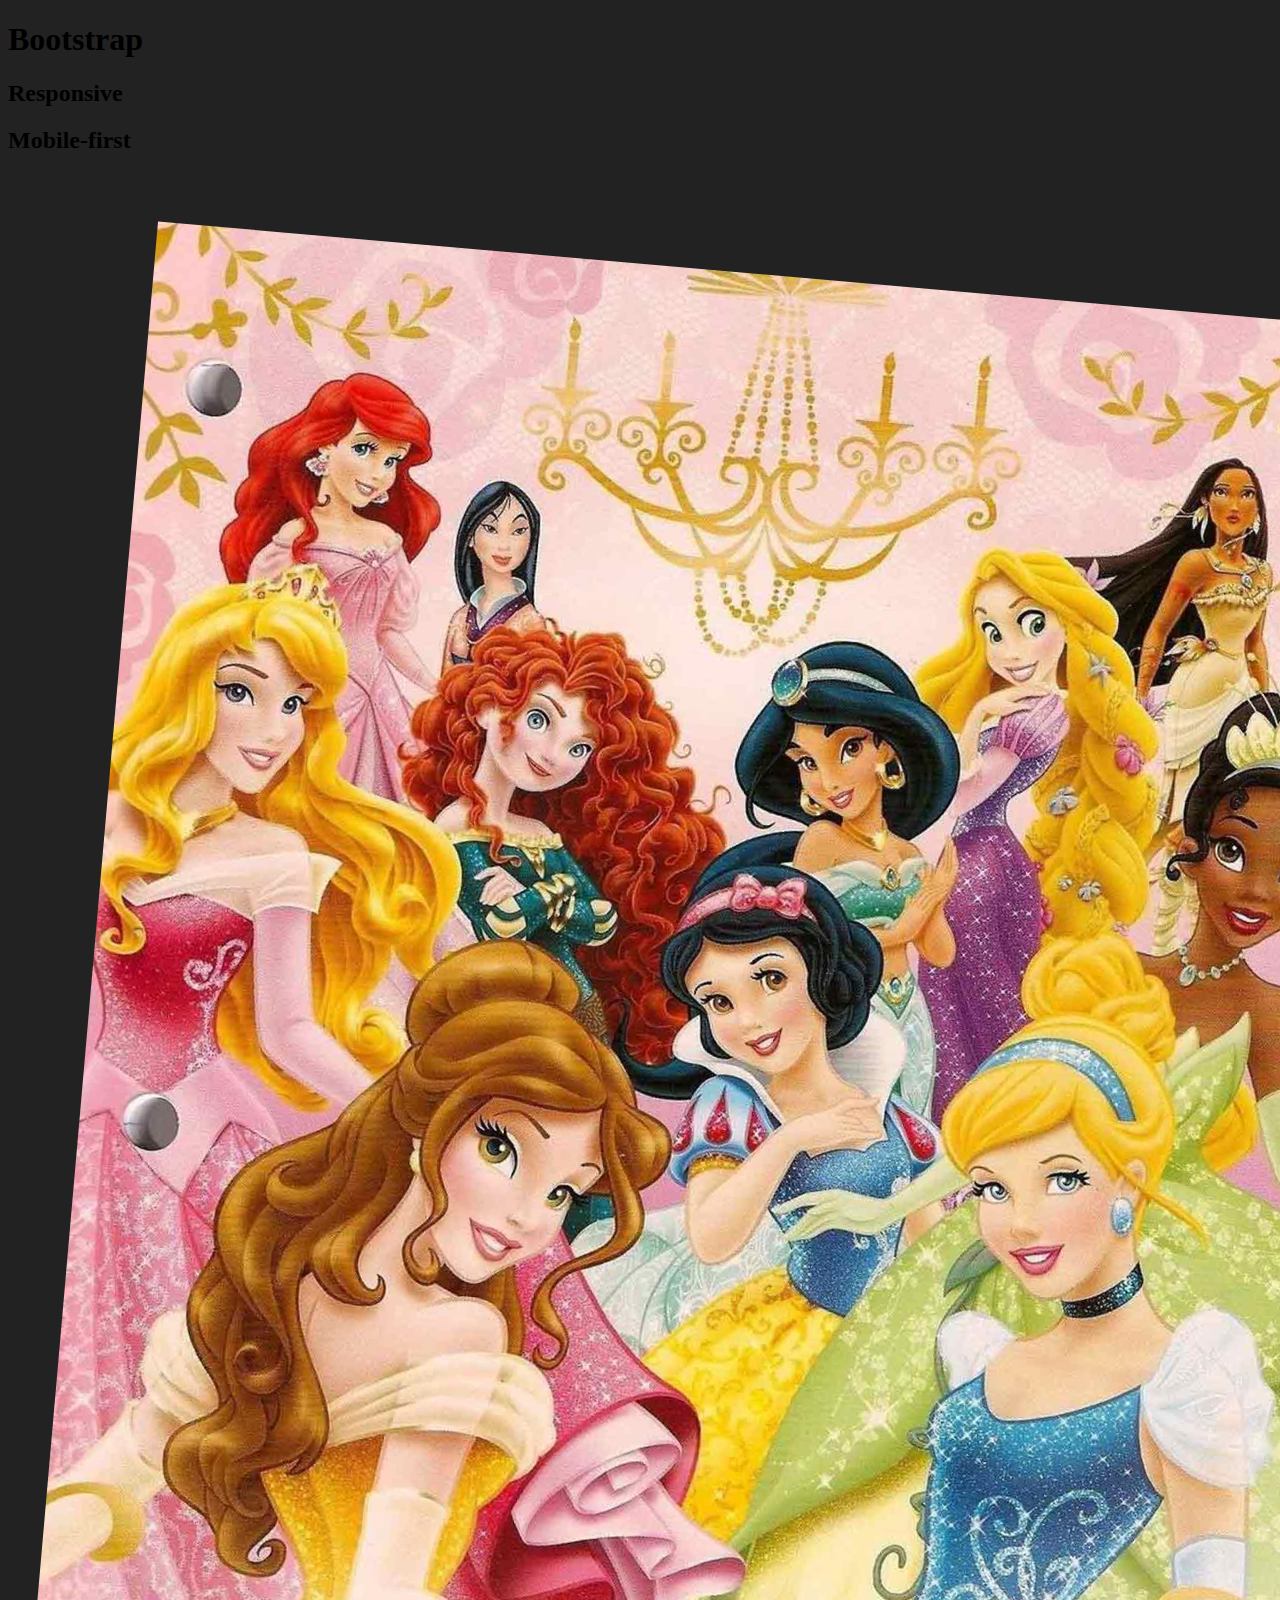
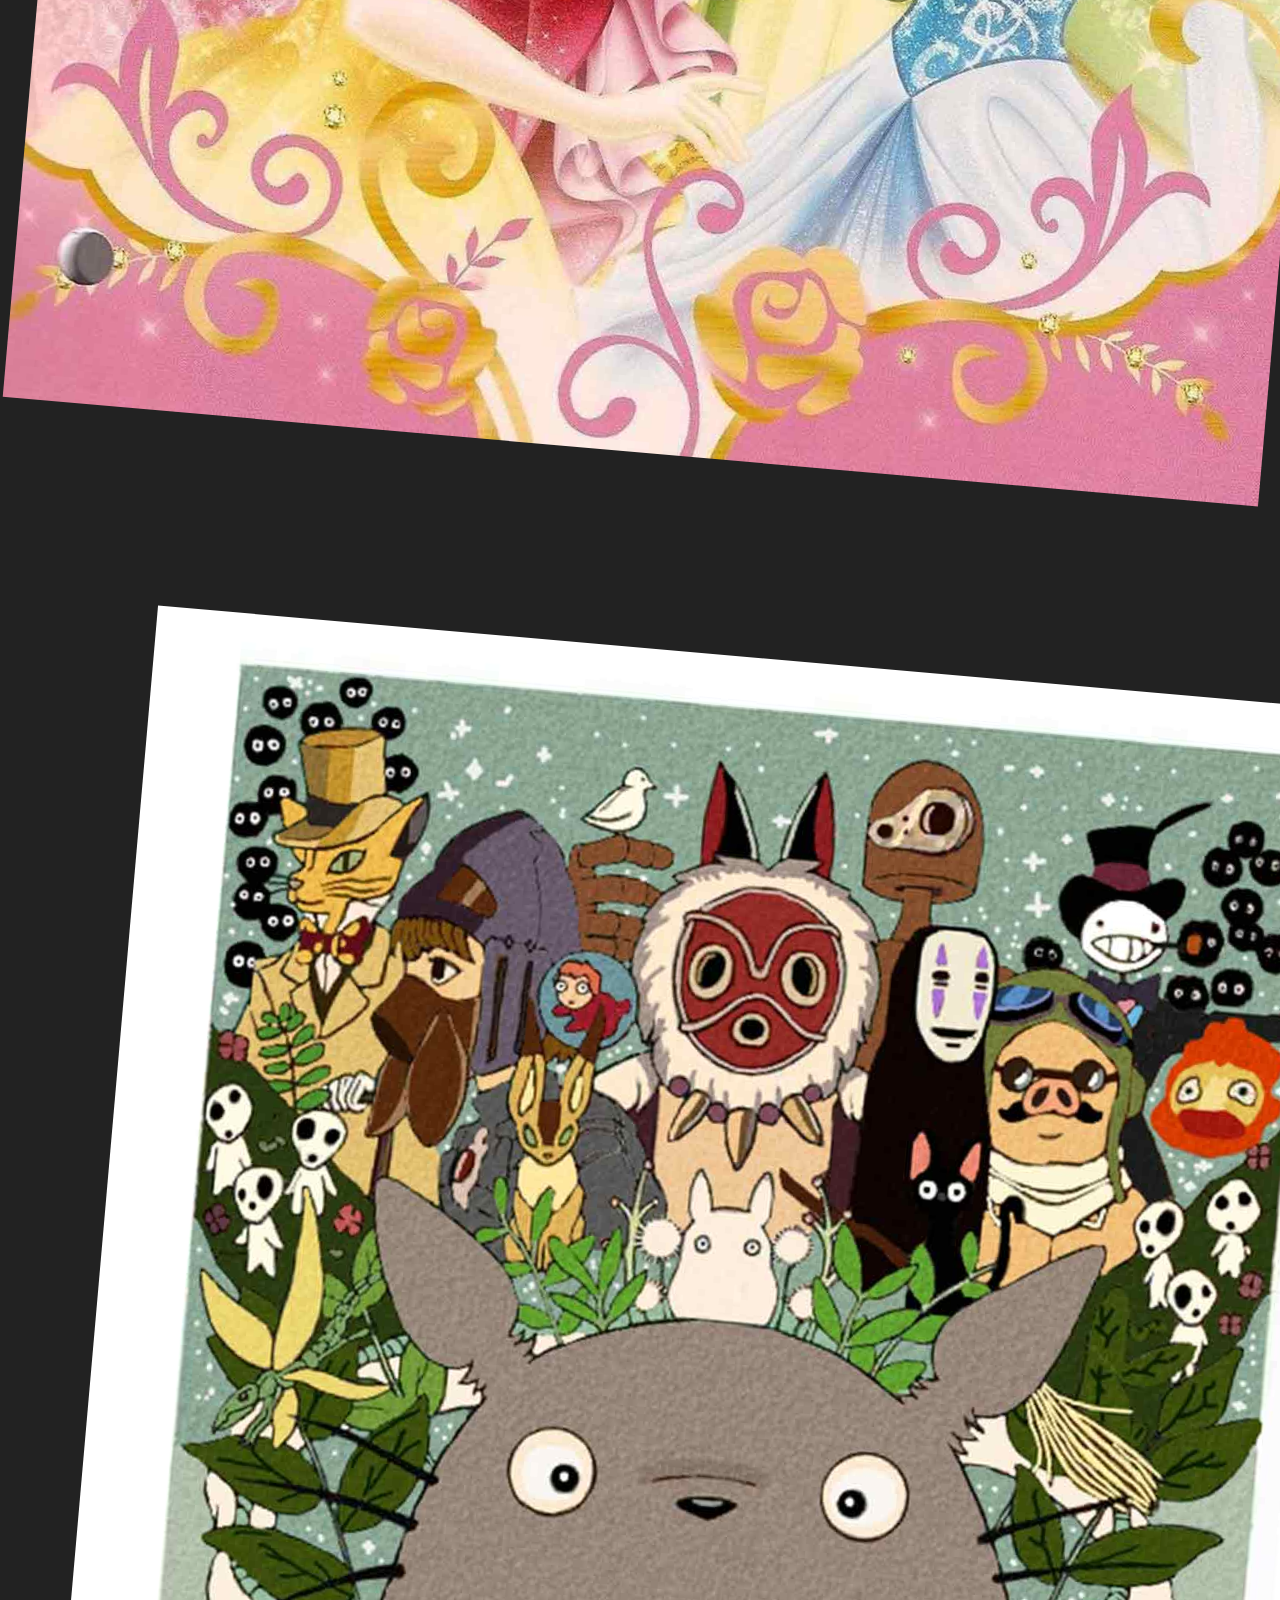
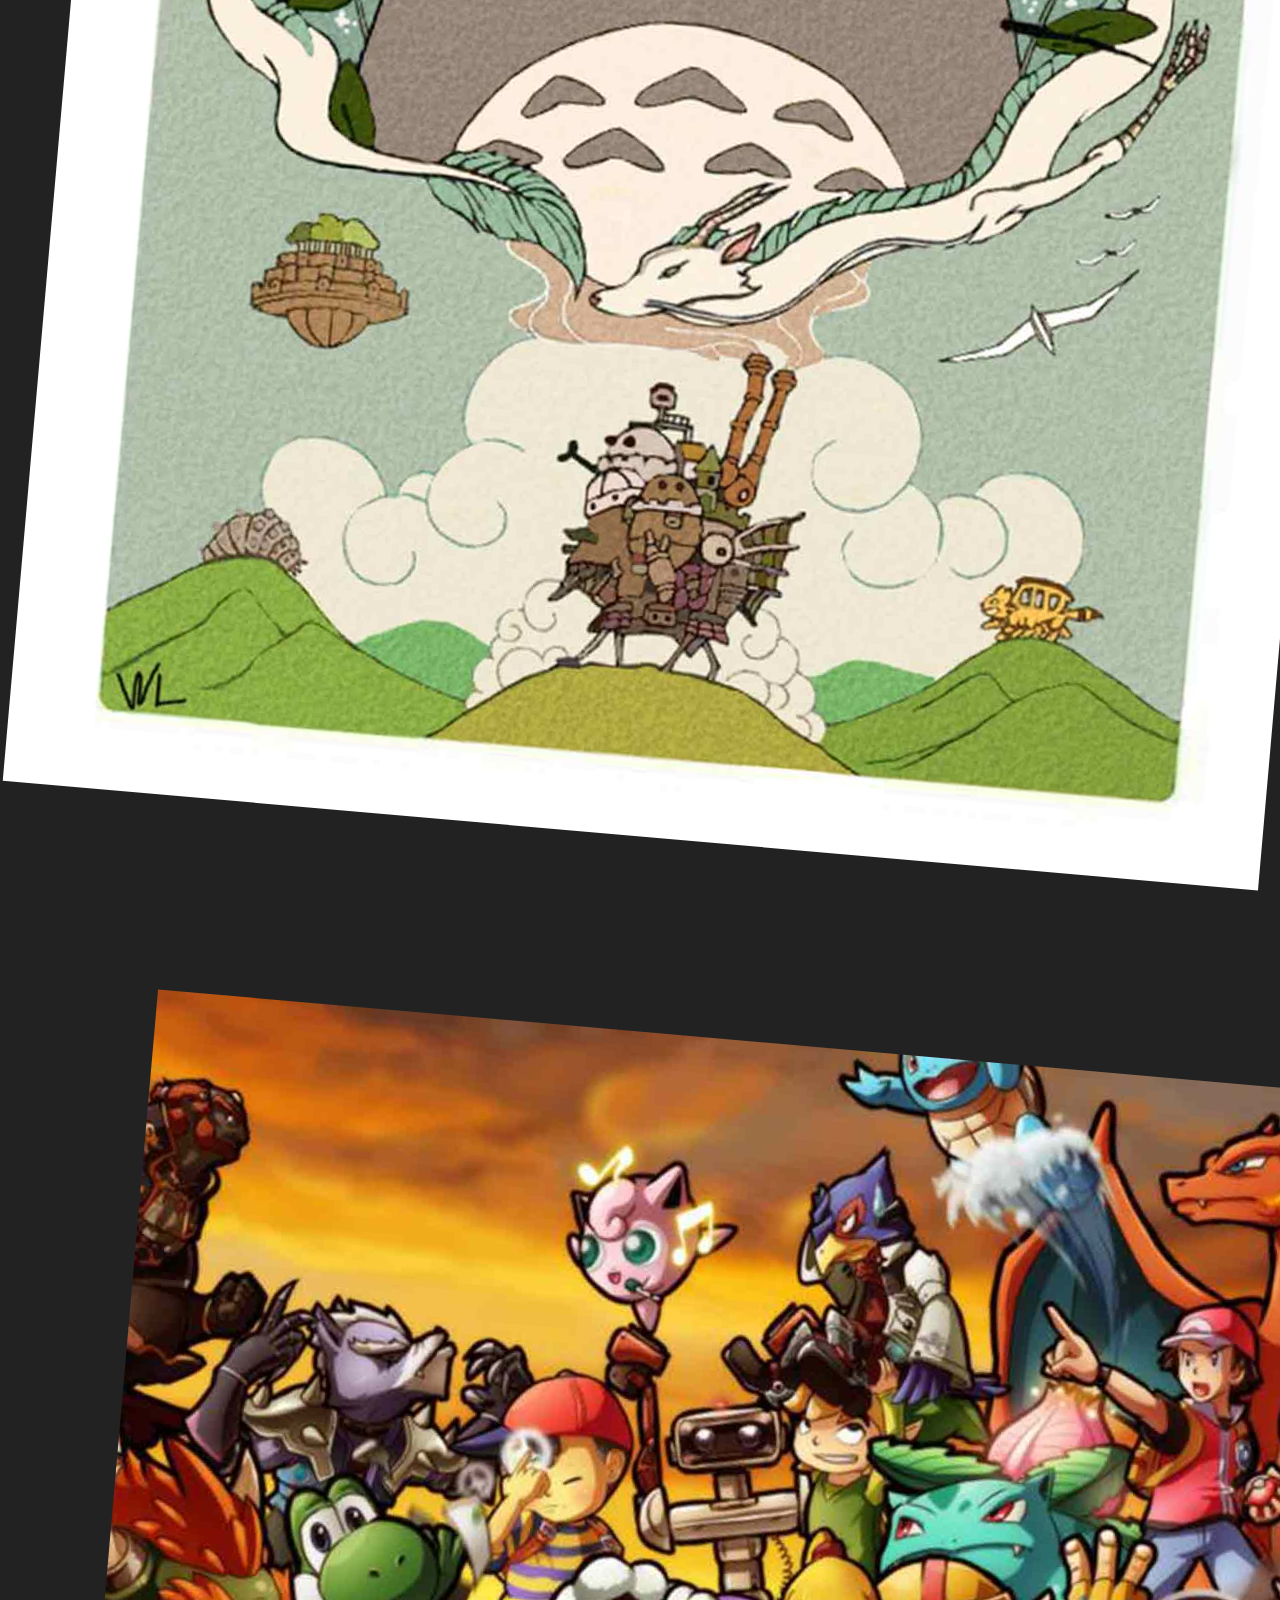
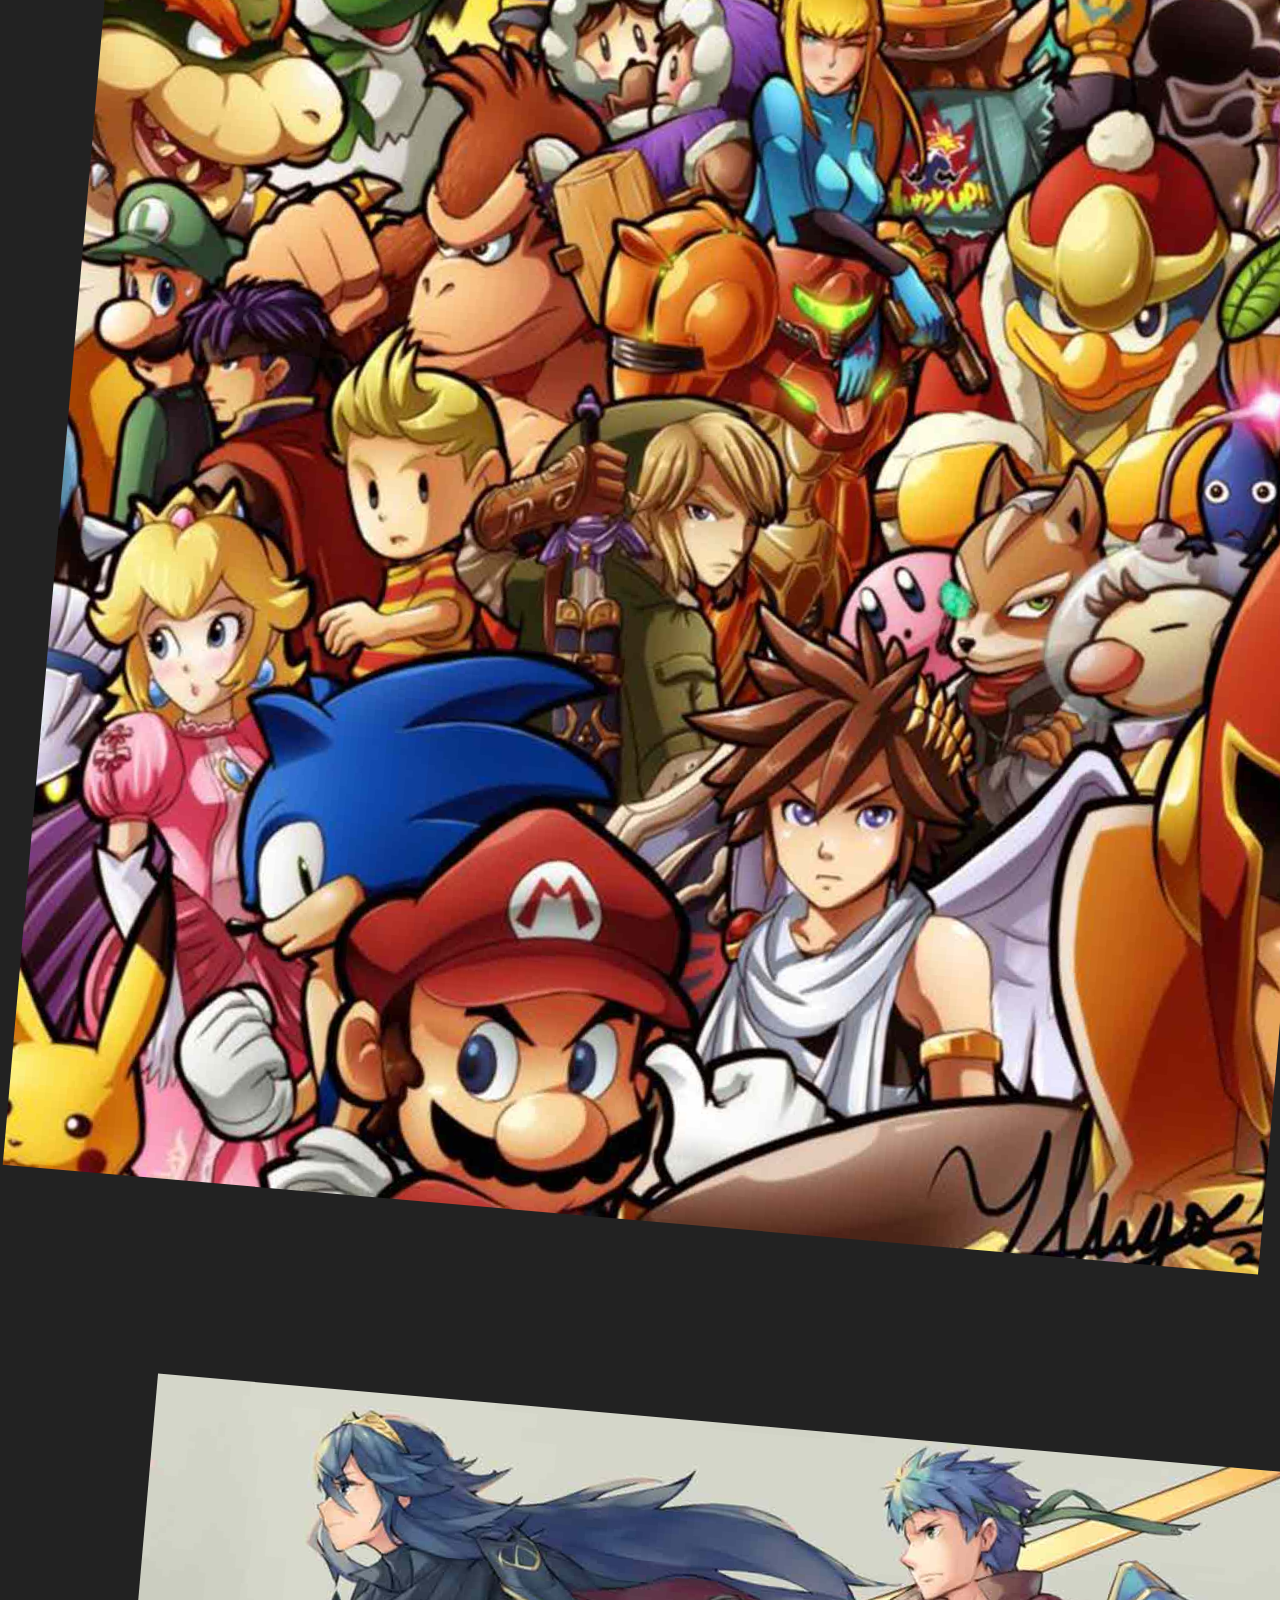
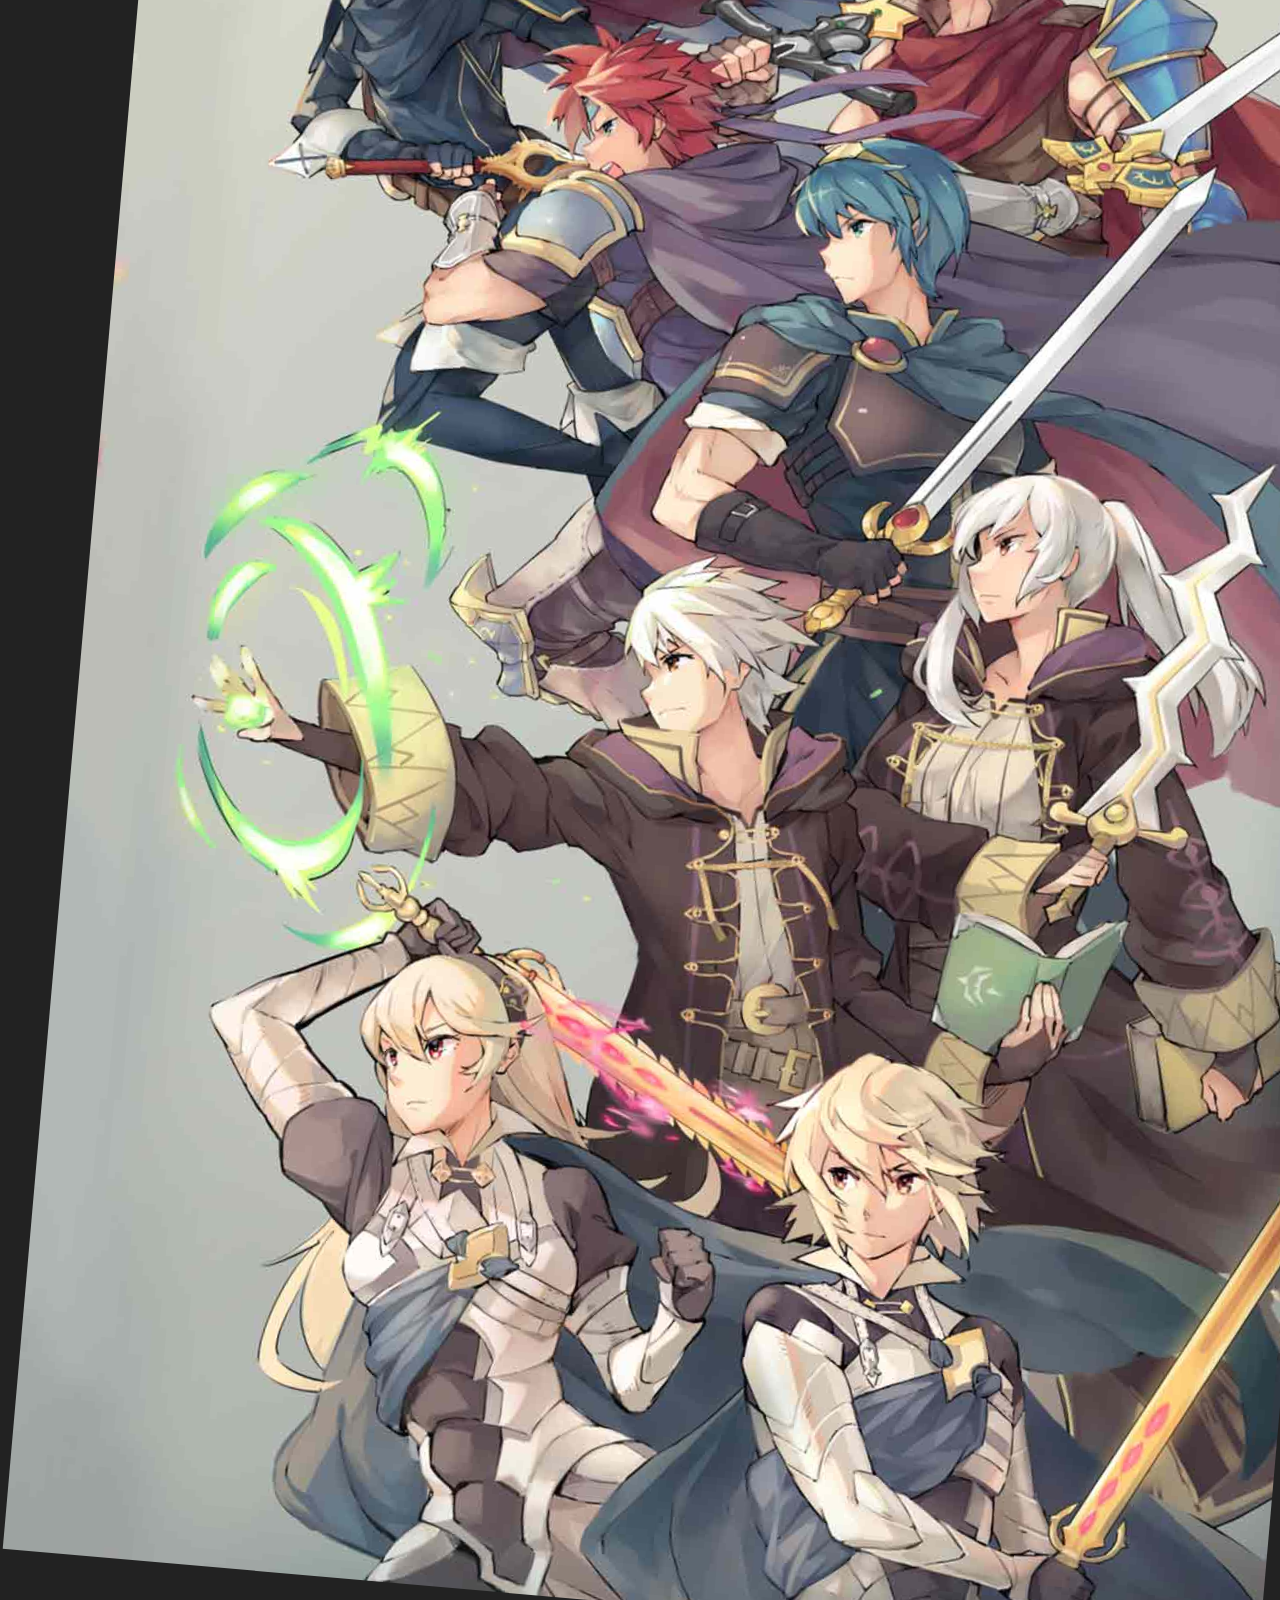
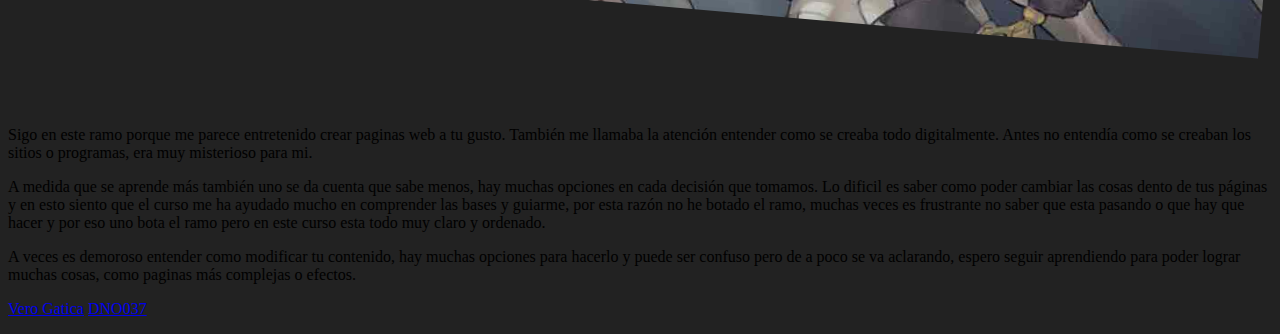
==== index.html @ 40e2e472 "Add files via upload" ====
<!DOCTYPE html>
<html lang="es">
    <head>
        <meta charset="utf-8" />
        <meta name="viewport" content="width=device-width, initial-scale=1" />
        <meta name="description" content="Diseño y nuevos medios, segunda versión remota">
        <link href="https://cdn.jsdelivr.net/npm/bootstrap@5.0.0-beta1/dist/css/bootstrap.min.css" rel="stylesheet" integrity="sha384-giJF6kkoqNQ00vy+HMDP7azOuL0xtbfIcaT9wjKHr8RbDVddVHyTfAAsrekwKmP1" crossorigin="anonymous" />
        <link href="style.css" rel="stylesheet" />
        <title>DNO037vR2 &#127959;</title>
    </head>
    <body>
        <header class="container-fluid">
            <div class="row">
                <div class="col text-center"><h1 class="fs-4 pt-4 text-white">Bootstrap</h1></div>
                <div class="col text-center"><h2 class="fs-5 pt-4 text-white-50">Responsive</h2></div>
                <div class="col text-center"><h2 class="fs-5 pt-4 text-white-50">Mobile-first</h2></div>
            </div>
        </header>
        <aside class="container-fluid">
            <div class="row pt-4 pb-5 mx-5">
                <div class="col-sm-6 col-lg-3 p-4">
                    <a target="_blank" href="https://cannesprlions.com/en/lionsnews/new-uses/" rel="noopener noreferrer">
                        <img src="images/princesas.jpg" class="shadow img-fluid" onmousemove="primeraRevista()" onmouseleave="nada()" />
                    </a>
                </div>
                <div class="col-sm-6 col-lg-3 p-4">
                    <a target="_blank" href="https://vale-herrera.github.io/dno037-clase-10/" rel="noopener noreferrer">
                        <img src="images/studioghibli.jpg" class="shadow img-fluid" onmousemove="segundaRevista()" onmouseleave="nada()" />
                    </a>
                </div>
                <div class="col-sm-6 col-lg-3 p-4">
                    <a target="_blank" href="https://cannesprlions.com/en/lionsnews/human-power/" rel="noopener noreferrer">
                        <img src="images/supersmash.jpg" class="shadow img-fluid" onmousemove="terceraRevista()" onmouseleave="nada()" />
                    </a>
                </div>
                <div class="col-sm-6 col-lg-3 p-4">
                    <a target="_blank" href="https://cannesprlions.com/en/lionsnews/mismatches/" rel="noopener noreferrer">
                        <img src="images/fireemblem.jpg" class="shadow img-fluid" onmousemove="cuartaRevista()" onmouseleave="nada()" />
                    </a>
                </div>
            </div>
        </aside>
        <main class="container-fluid bg-light">
            <div class="container">
                <div class="row">
                    <div class="col-10 col-sm-9 col-md-8 col-lg-7 mx-auto my-5">
                        <p class="lead">Sigo en este ramo porque me parece entretenido crear paginas web a tu gusto. También me llamaba la atención entender como se creaba todo digitalmente. Antes no entendía como se creaban los sitios o programas, era muy misterioso para mi.</p>
                        <p>A medida que se aprende más también uno se da cuenta que sabe menos, hay muchas opciones en cada decisión que tomamos. Lo dificil es saber como poder cambiar las cosas dento de tus páginas y en esto siento que el curso me ha ayudado mucho en comprender las bases y guiarme, por esta razón no he botado el ramo, muchas veces es frustrante no saber que esta pasando o que hay que hacer y por eso uno bota el ramo pero en este curso esta todo muy claro y ordenado. </p>
                        <p>A veces es demoroso entender como modificar tu contenido, hay muchas opciones para hacerlo y puede ser confuso pero de a poco se va aclarando, espero seguir aprendiendo para poder lograr muchas cosas, como paginas más complejas o efectos.</p>
                    </div>
                </div>
            </div>
        </main>
        <footer class="container">
            <div class="row">
                <div class="col-10 col-sm-9 col-md-8 col-lg-7 mx-auto pt-4 pb-2">
                    <p class="text-white small d-flex justify-content-between align-items-center"><a href="https://github.com/Verogatica" class="link-light">Vero Gatica</a> <a href="https://github.com/profesorfaco/dno037-2021" class="link-light">DNO037</a></p>
                </div>
            </div>
        </footer>
        <script src="https://cdn.jsdelivr.net/npm/bootstrap@5.0.0-beta1/dist/js/bootstrap.bundle.min.js" integrity="sha384-ygbV9kiqUc6oa4msXn9868pTtWMgiQaeYH7/t7LECLbyPA2x65Kgf80OJFdroafW" crossorigin="anonymous"></script>
        <script src="script.js"></script>
    </body>
</html>
---- style.css ----
@charset "UTF-8";

* {
    transition: all ease 0.5s;
}
:hover {
    transition: all ease 0.5s;
}
body {
    background: #222;
}
aside img {
    transform: rotate(5deg) scale(0.9);
}
aside img:hover {
    transform: rotate(0) scale(1);
}
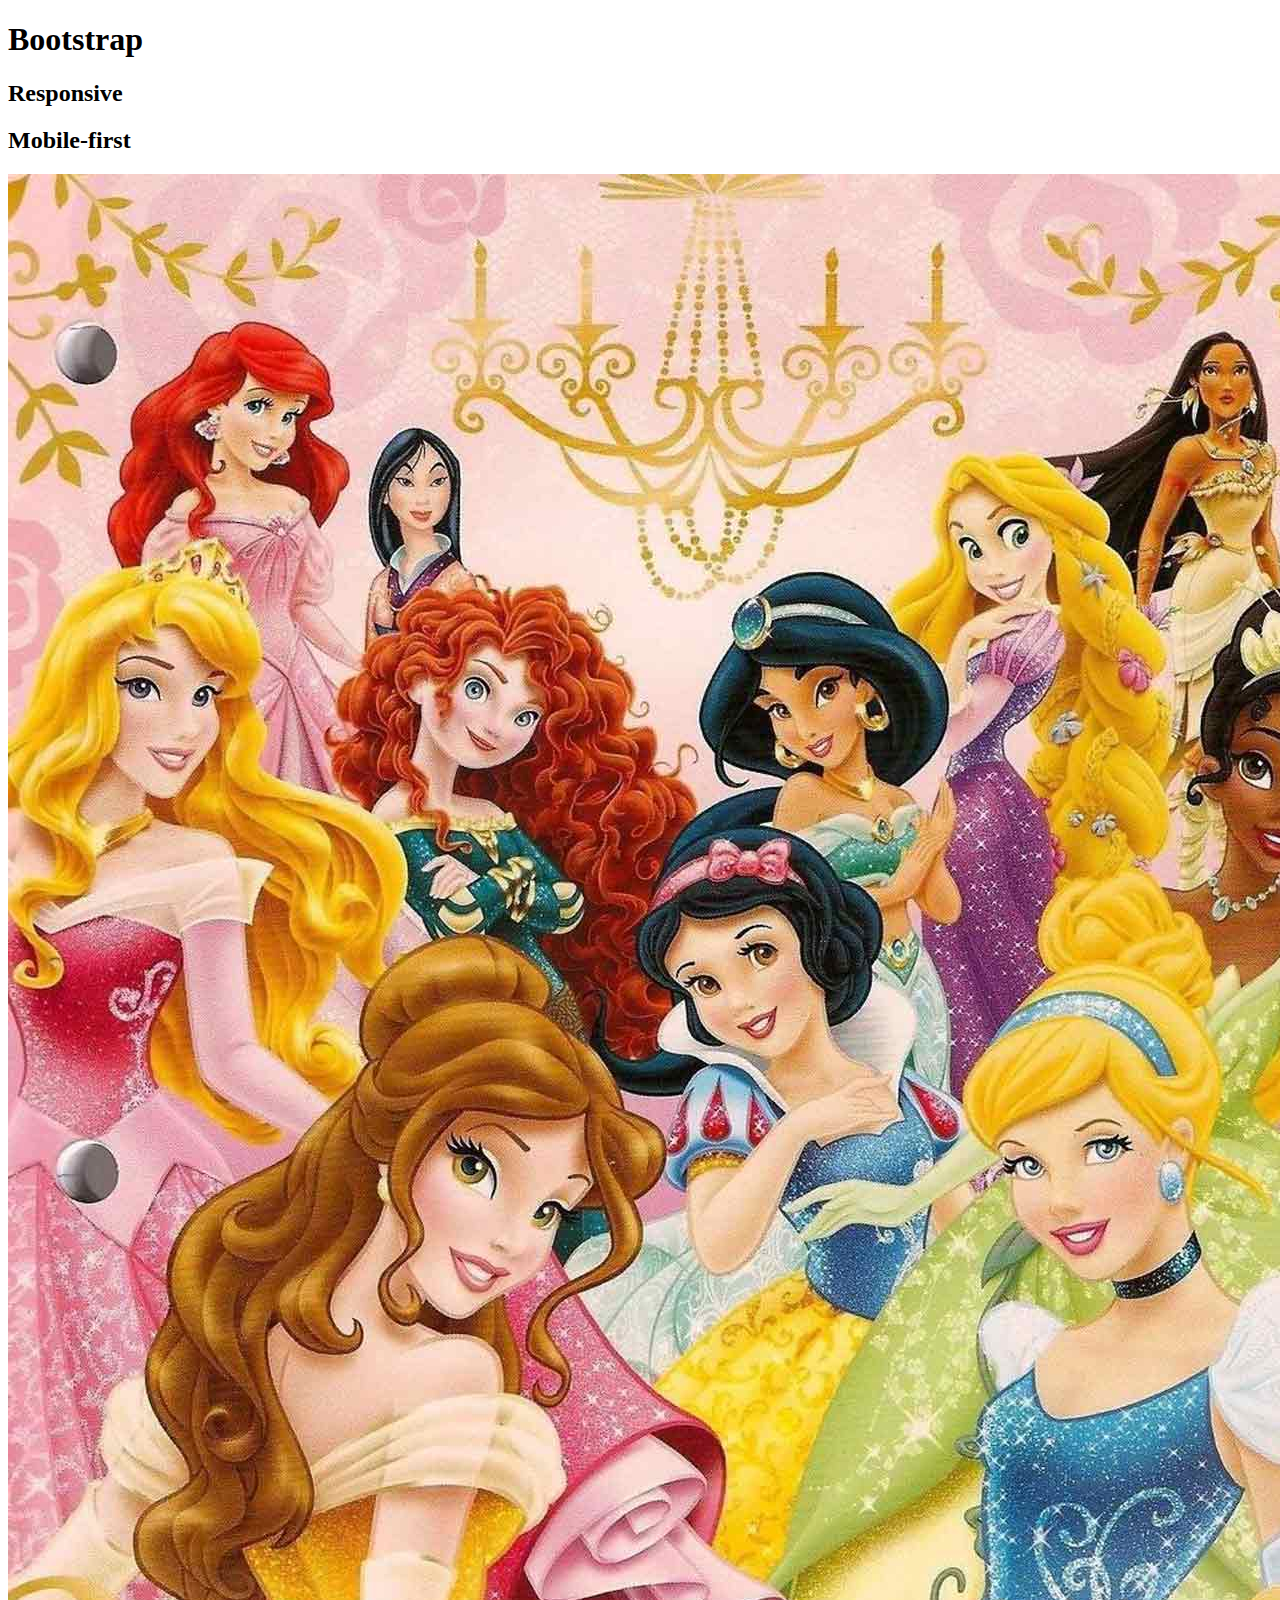
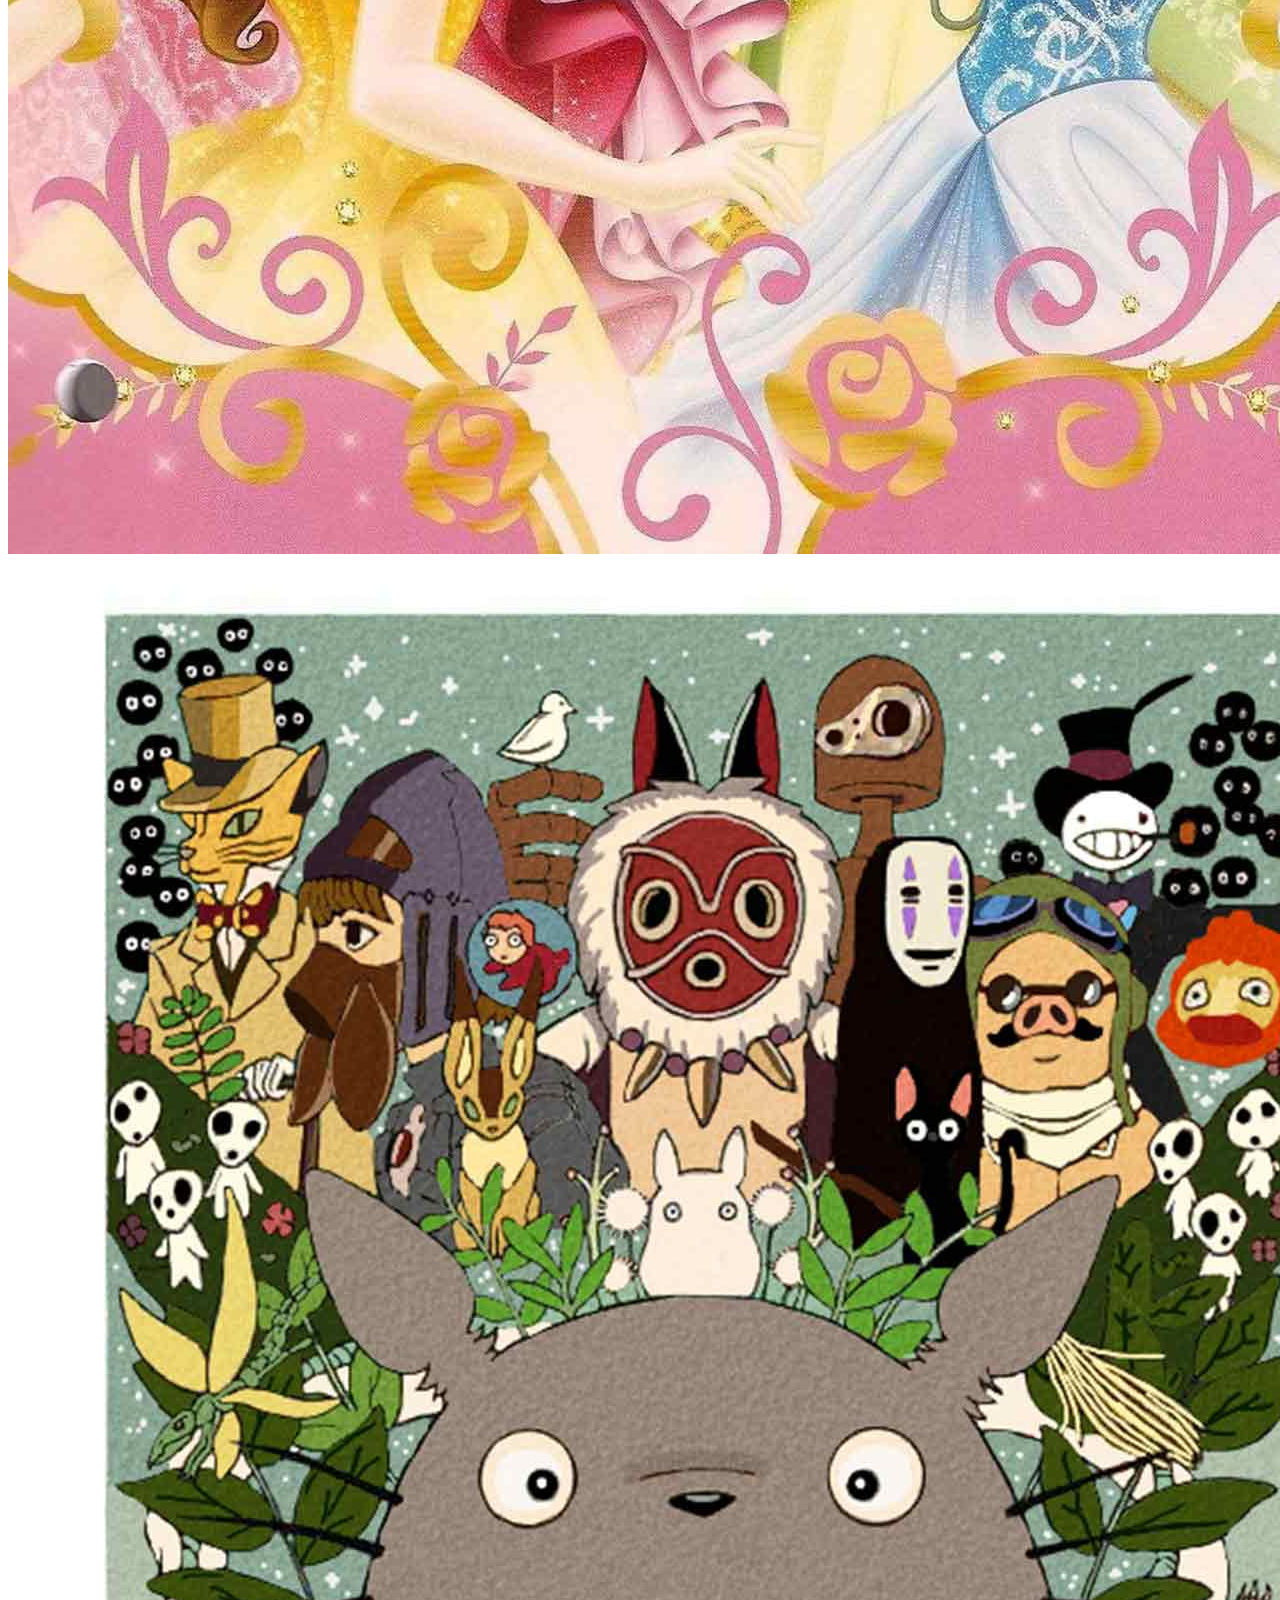
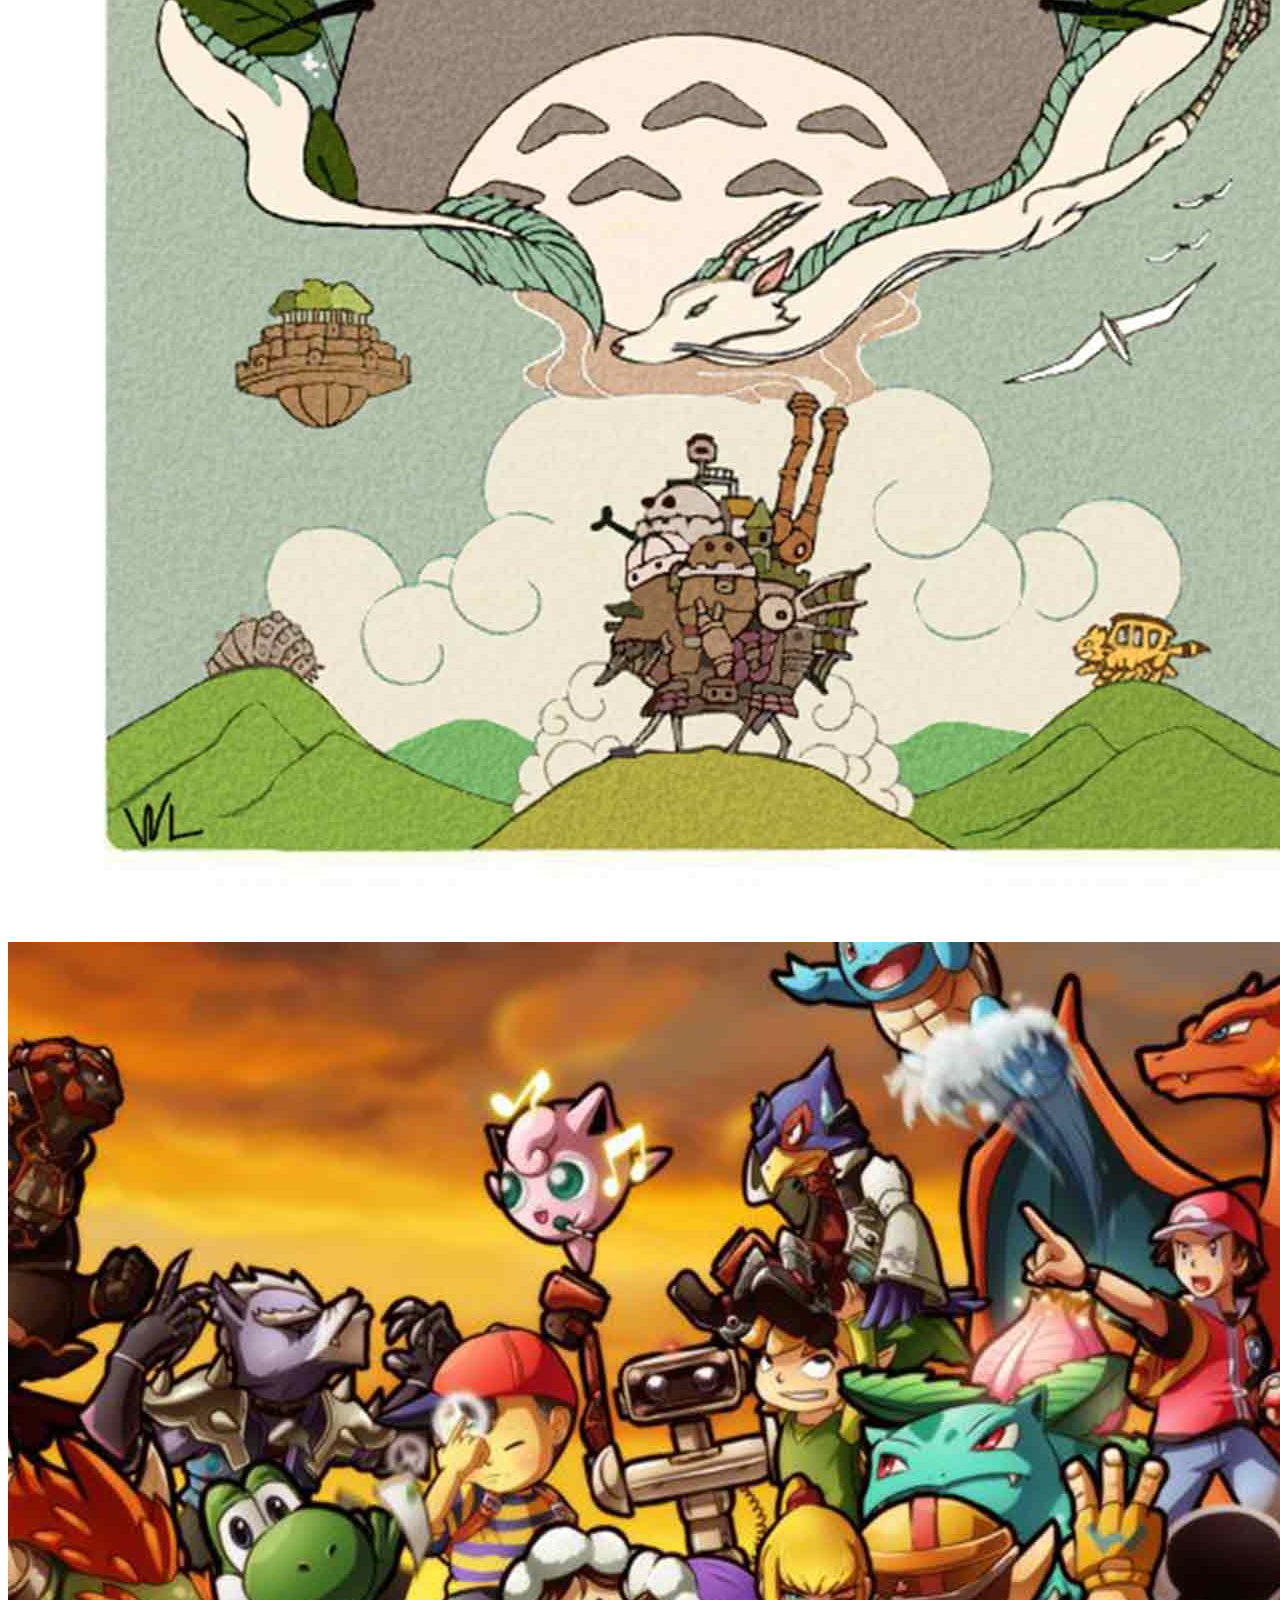
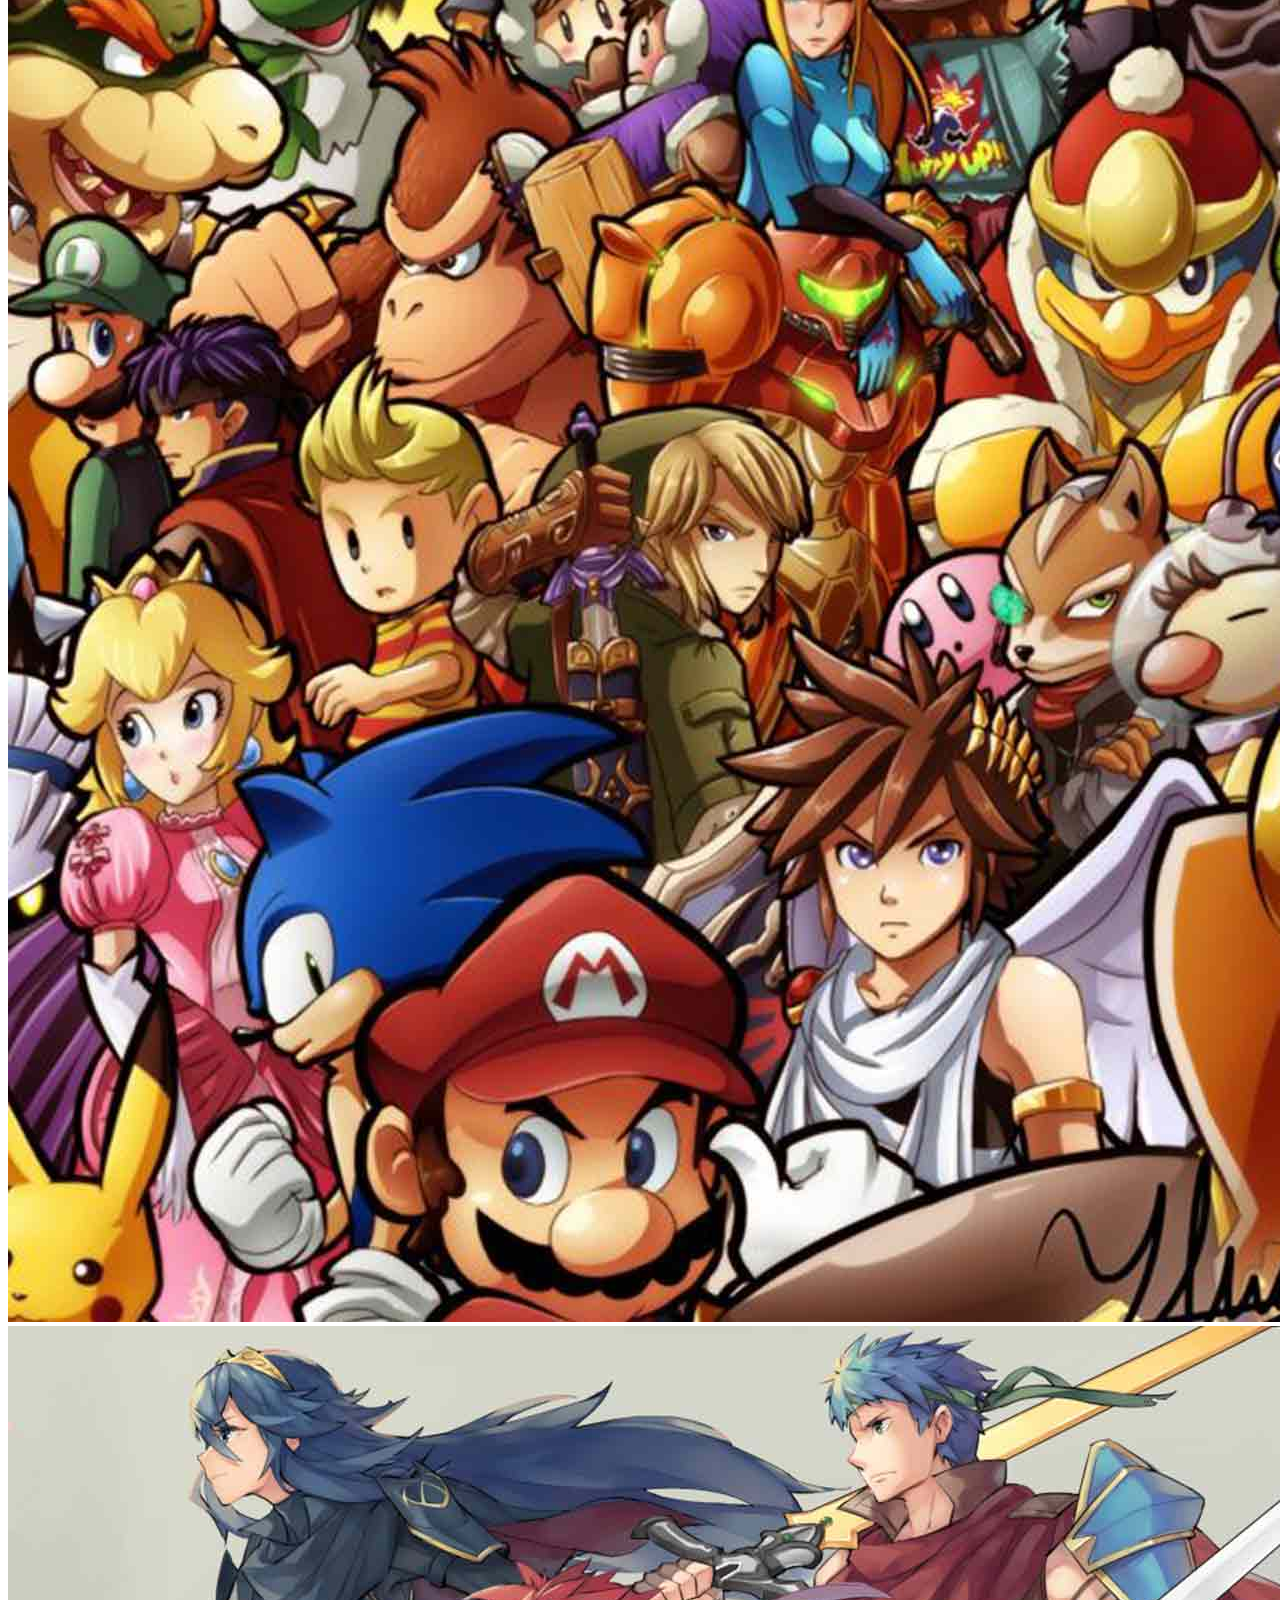
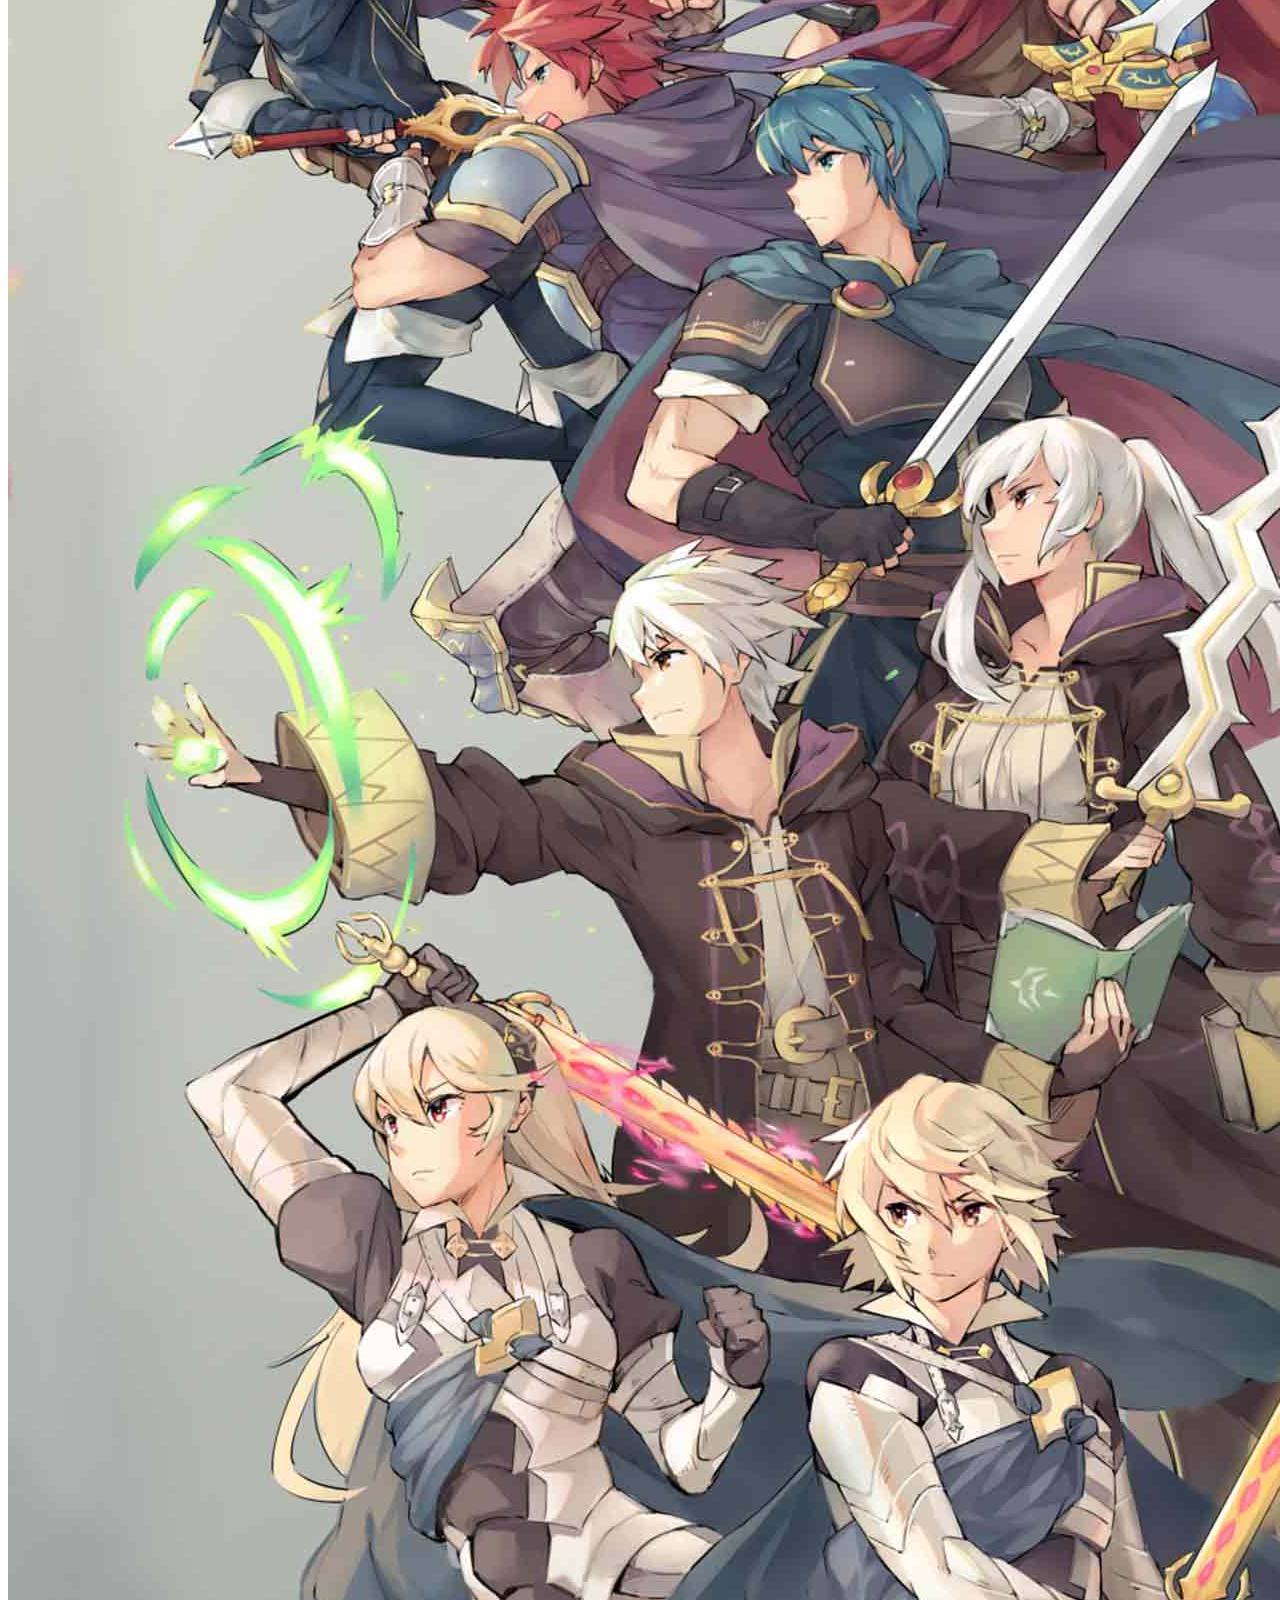
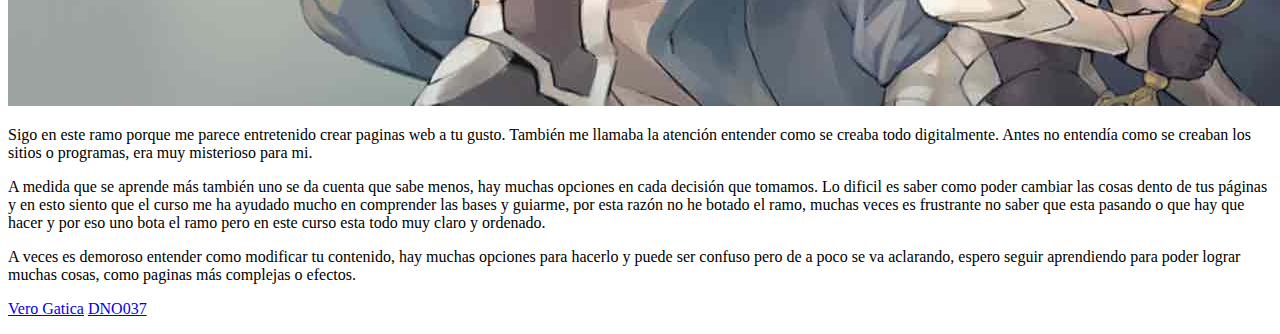
==== commit d2b81f3f: "Add files via upload" ====
--- a/index.html
+++ b/index.html
@@ -19,22 +19,22 @@
         <aside class="container-fluid">
             <div class="row pt-4 pb-5 mx-5">
                 <div class="col-sm-6 col-lg-3 p-4">
-                    <a target="_blank" href="https://cannesprlions.com/en/lionsnews/new-uses/" rel="noopener noreferrer">
+                    <a target="_blank" href="remake/index.html" rel="noopener noreferrer">
                         <img src="images/princesas.jpg" class="shadow img-fluid" onmousemove="primeraRevista()" onmouseleave="nada()" />
                     </a>
                 </div>
                 <div class="col-sm-6 col-lg-3 p-4">
-                    <a target="_blank" href="https://vale-herrera.github.io/dno037-clase-10/" rel="noopener noreferrer">
+                    <a target="_blank" href="https://vale-herrera.github.io/dno037-clase-10/remake/index.html">
                         <img src="images/studioghibli.jpg" class="shadow img-fluid" onmousemove="segundaRevista()" onmouseleave="nada()" />
                     </a>
                 </div>
                 <div class="col-sm-6 col-lg-3 p-4">
-                    <a target="_blank" href="https://cannesprlions.com/en/lionsnews/human-power/" rel="noopener noreferrer">
+                    <a target="_blank" href="https://rodrigocampusano.github.io/Clase-10/remake/index.html">
                         <img src="images/supersmash.jpg" class="shadow img-fluid" onmousemove="terceraRevista()" onmouseleave="nada()" />
                     </a>
                 </div>
                 <div class="col-sm-6 col-lg-3 p-4">
-                    <a target="_blank" href="https://cannesprlions.com/en/lionsnews/mismatches/" rel="noopener noreferrer">
+                    <a target="_blank" href="https://bennett-martin.github.io/Dno-Clase10-05-19/" rel="noopener noreferrer">
                         <img src="images/fireemblem.jpg" class="shadow img-fluid" onmousemove="cuartaRevista()" onmouseleave="nada()" />
                     </a>
                 </div>
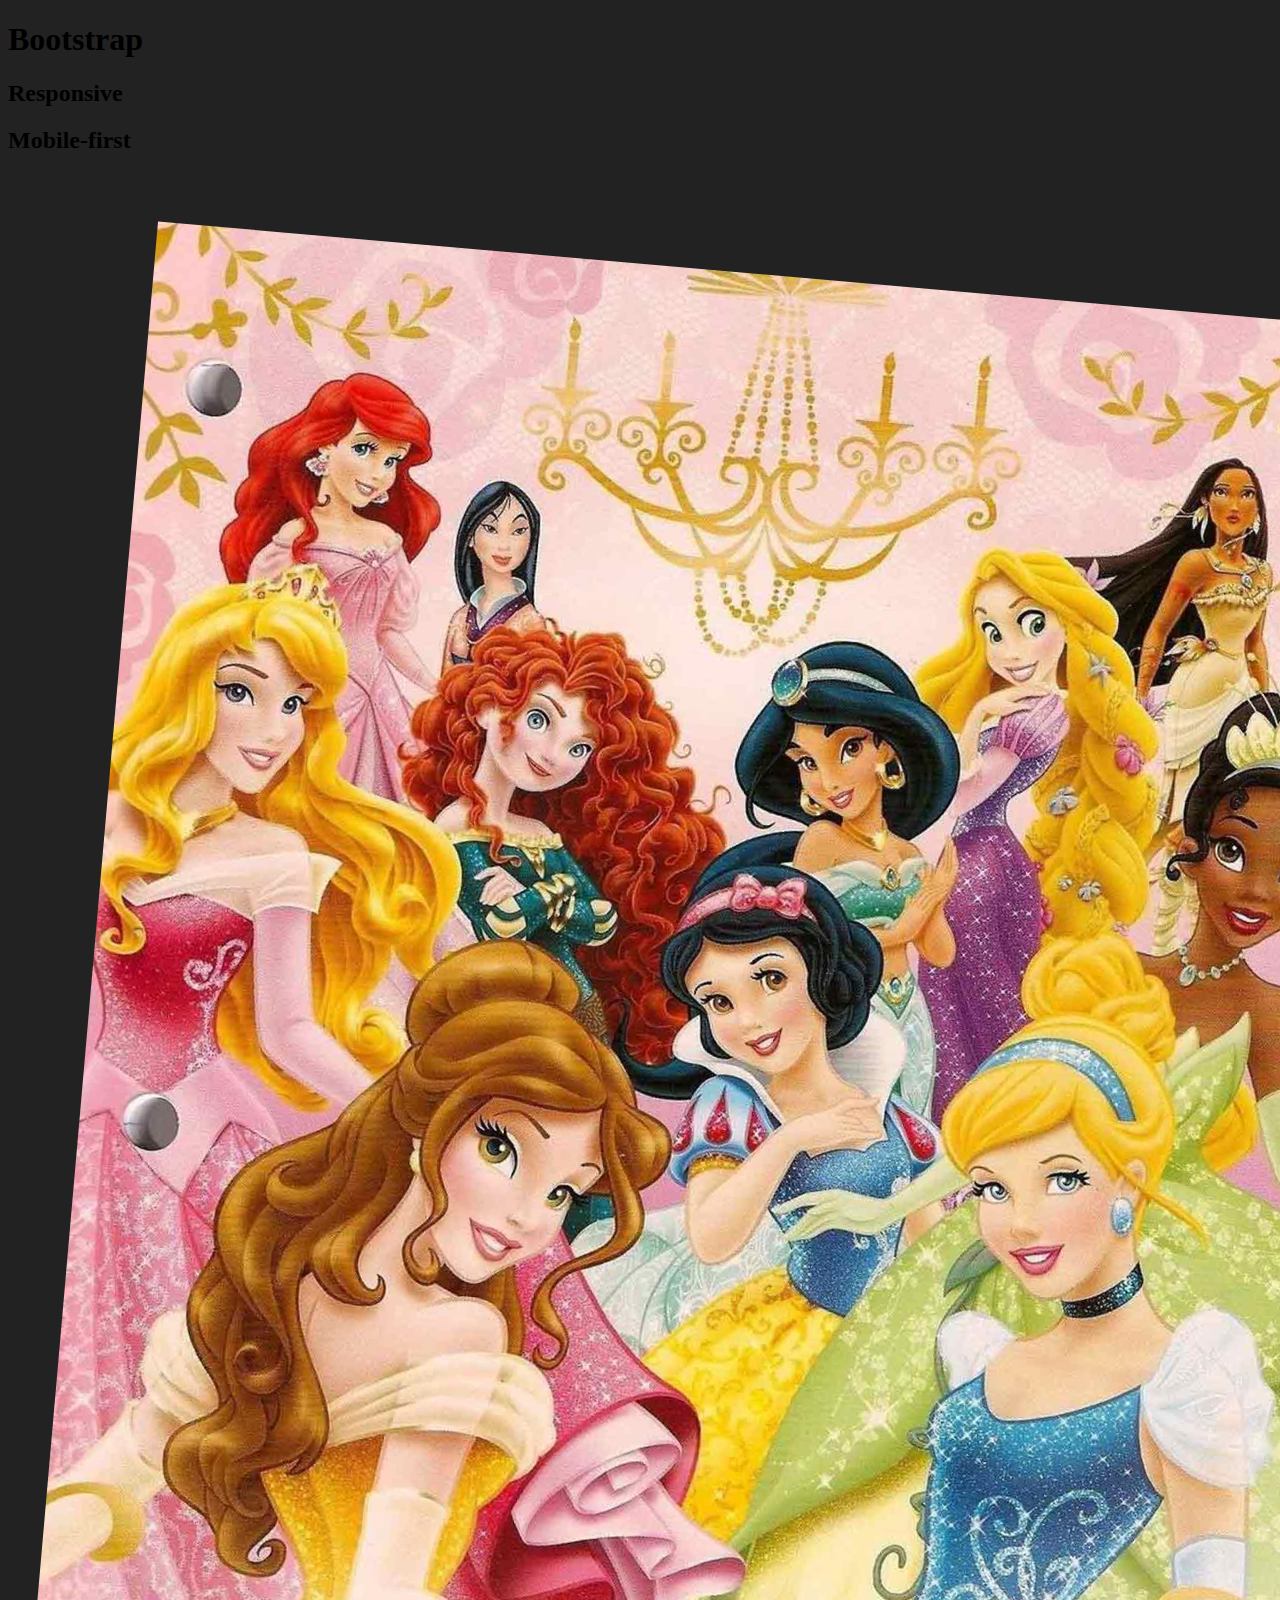
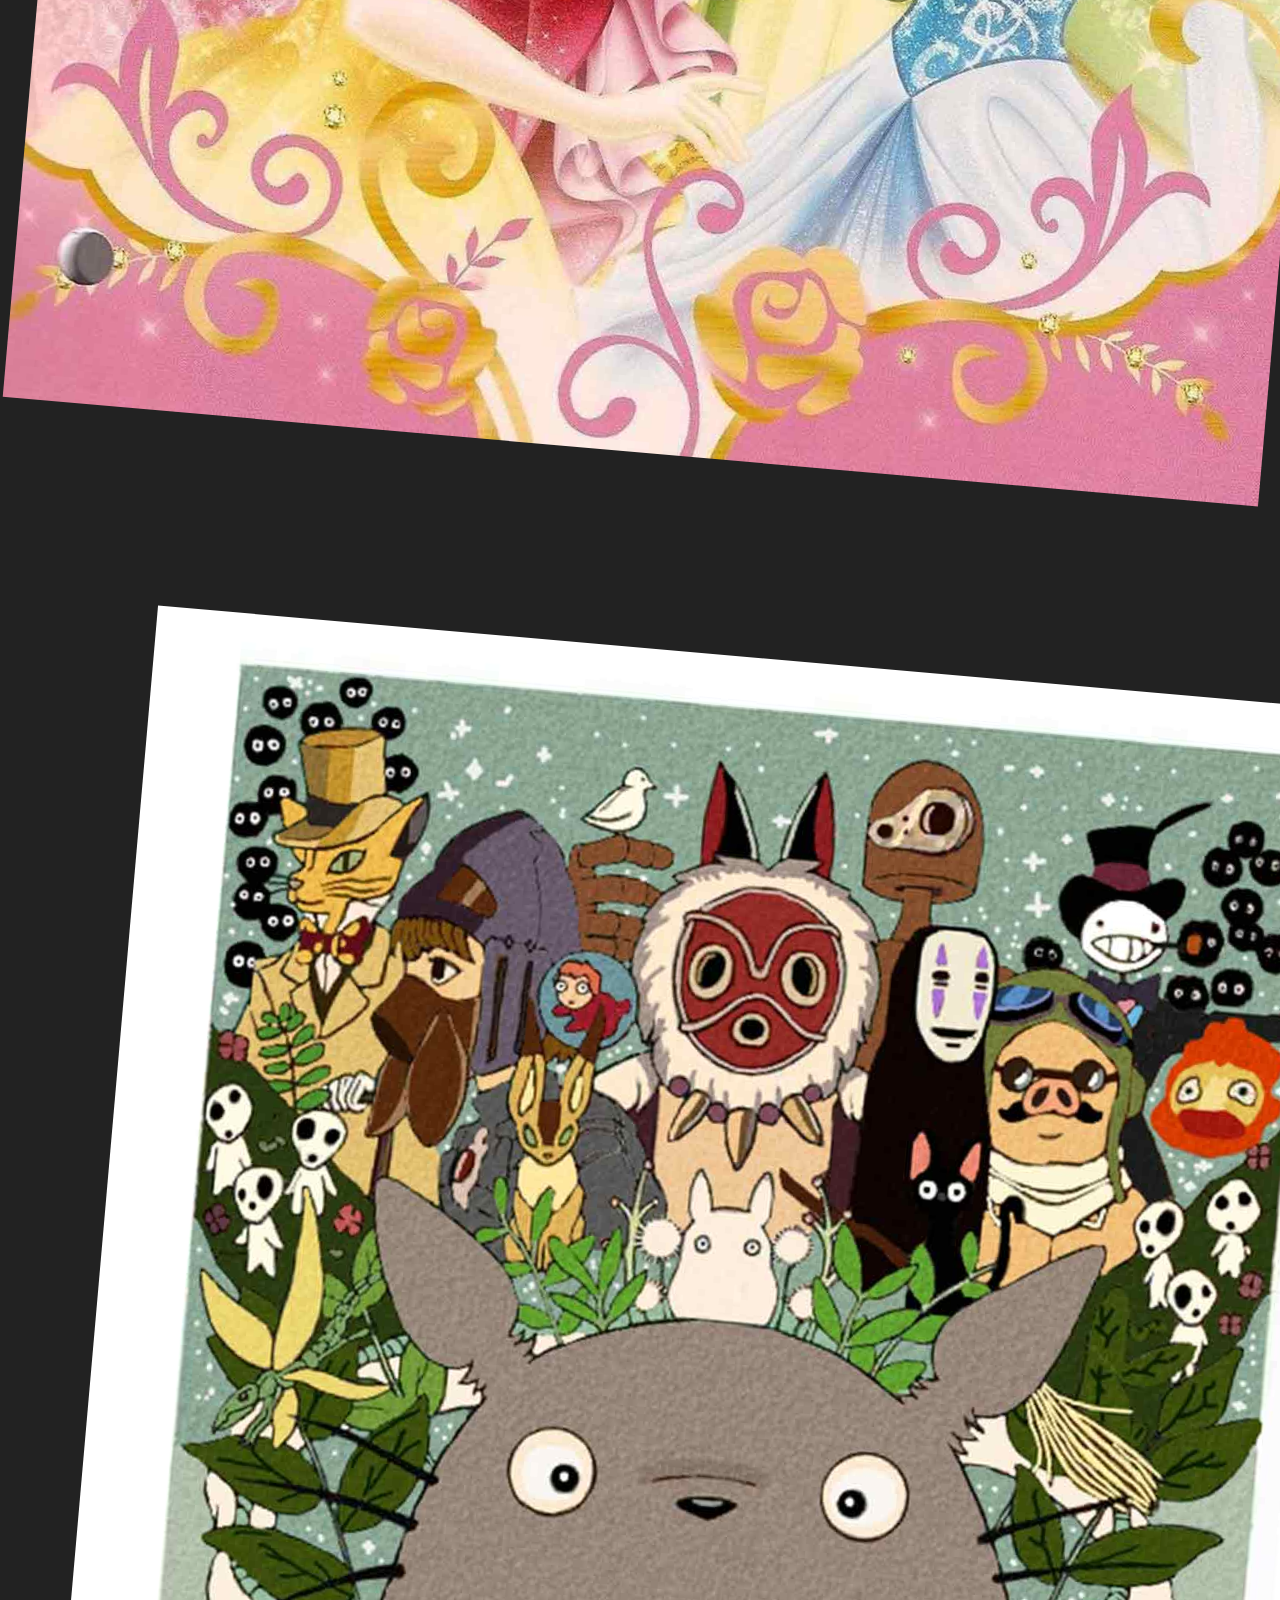
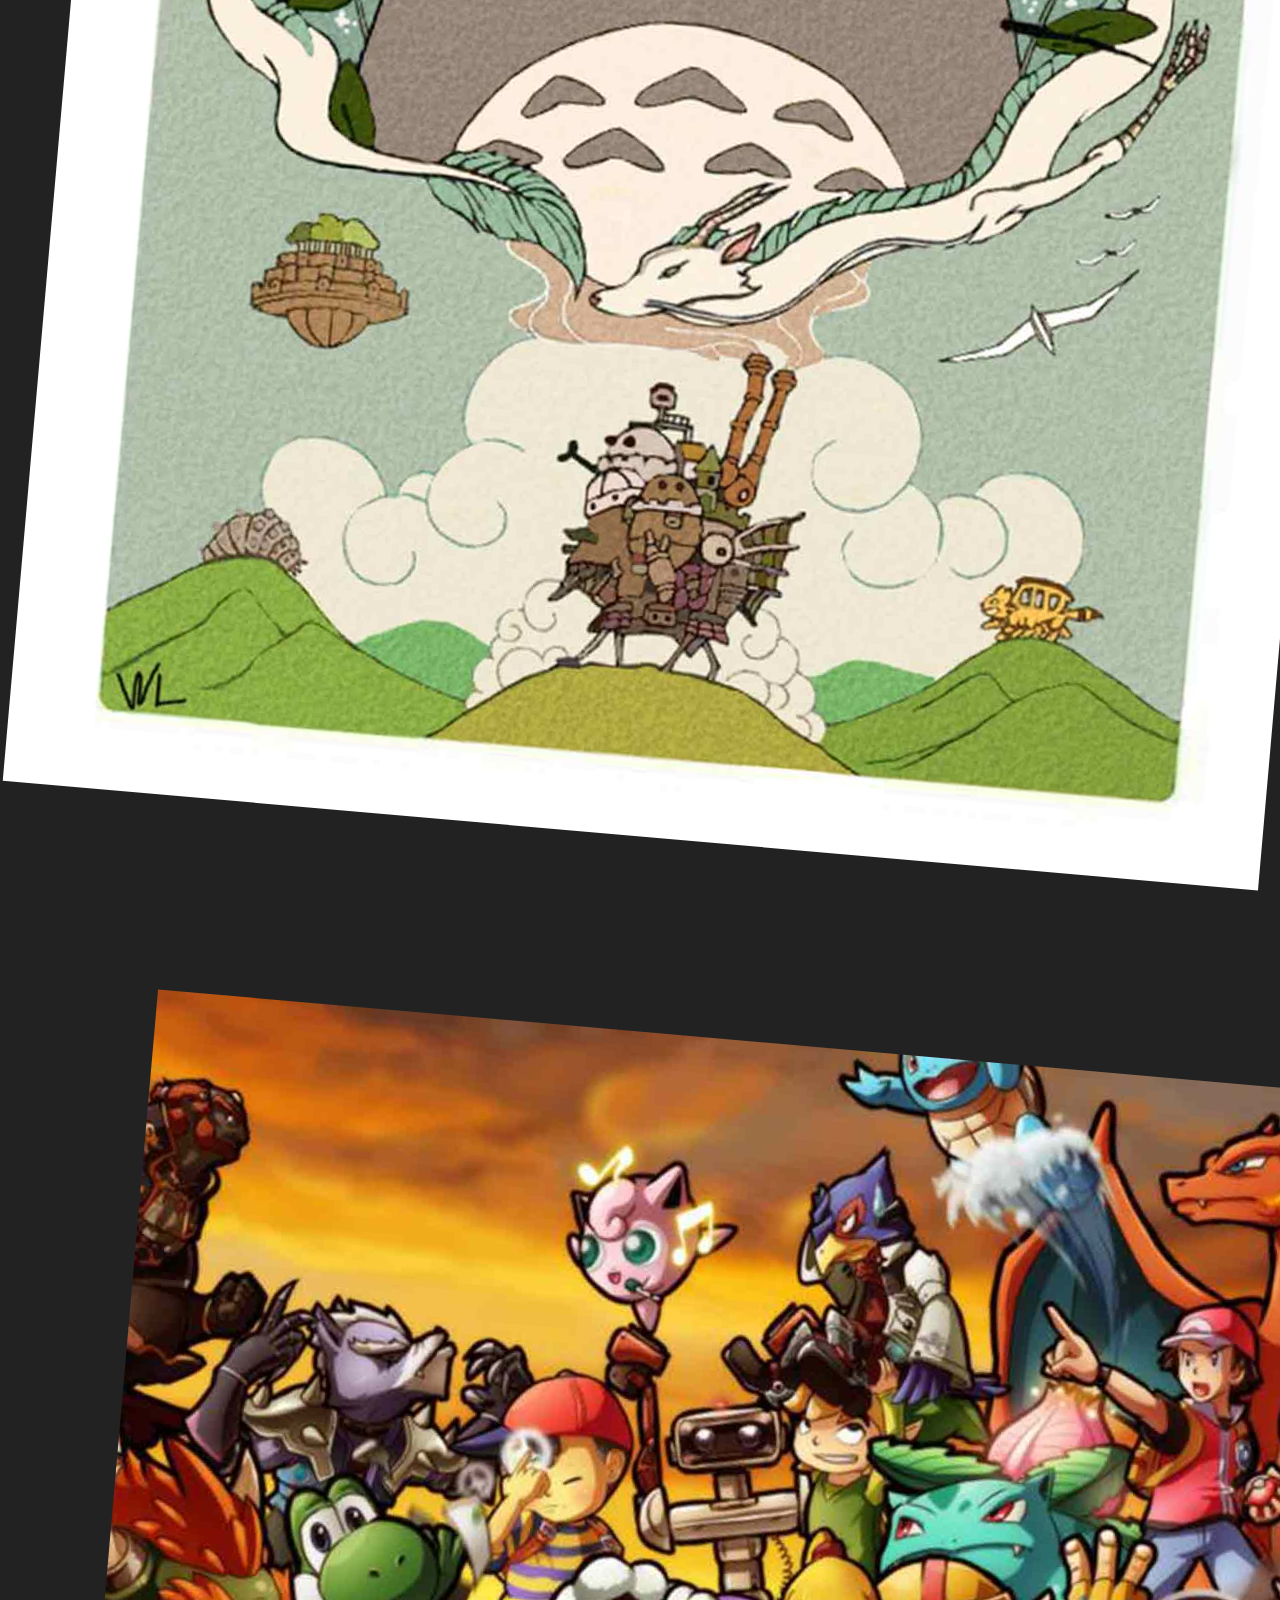
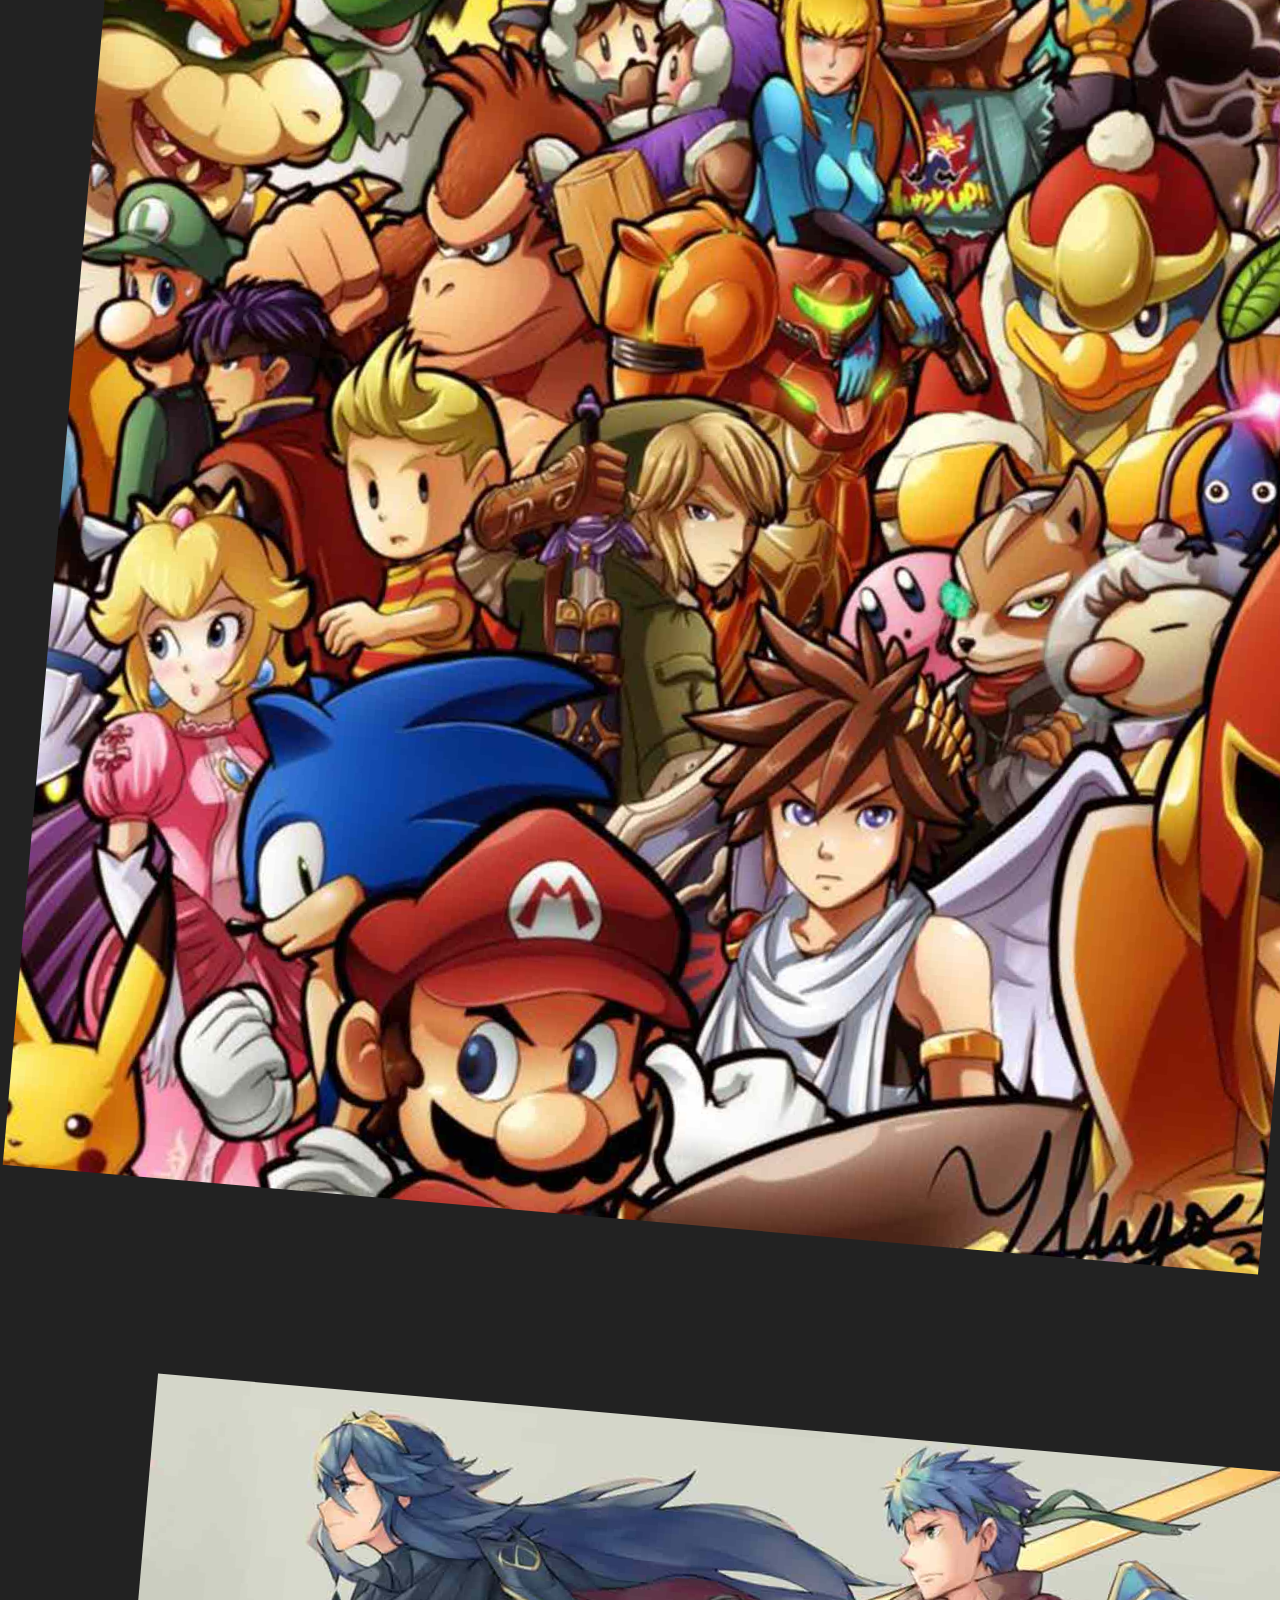
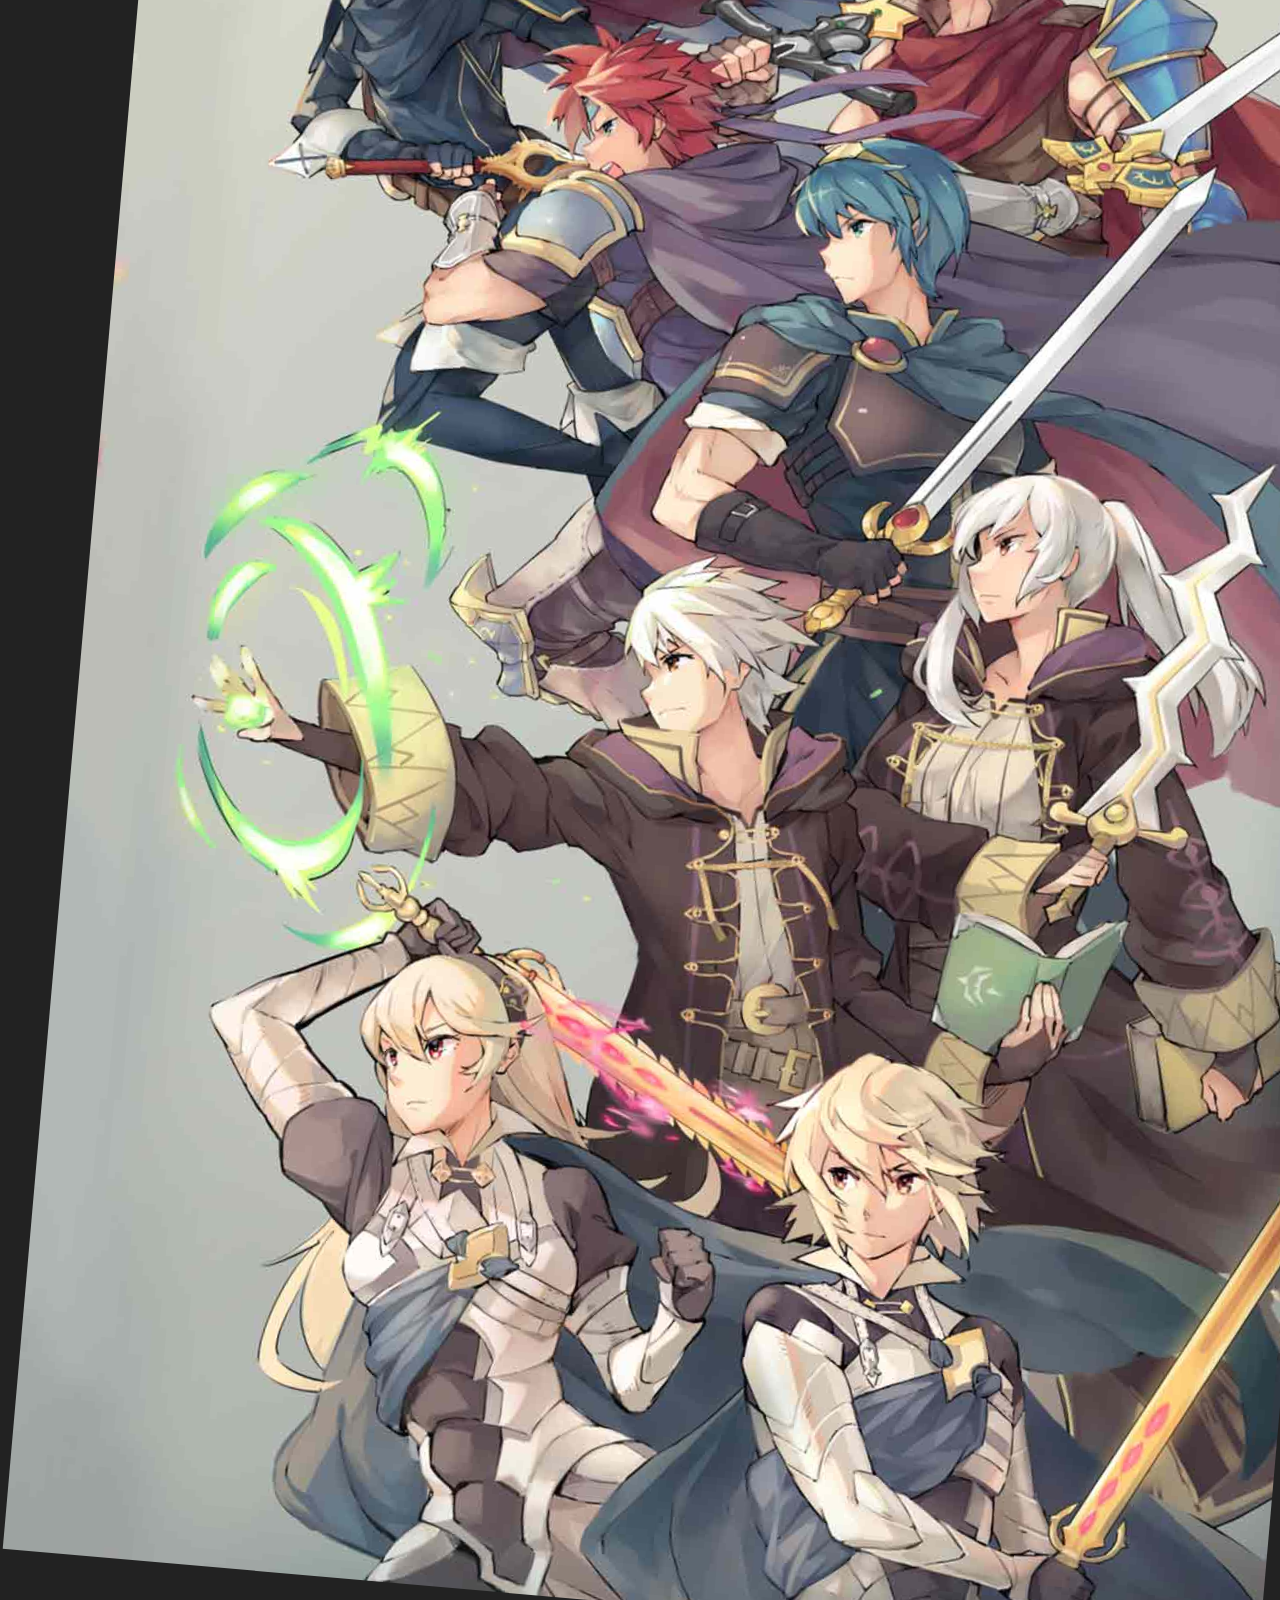
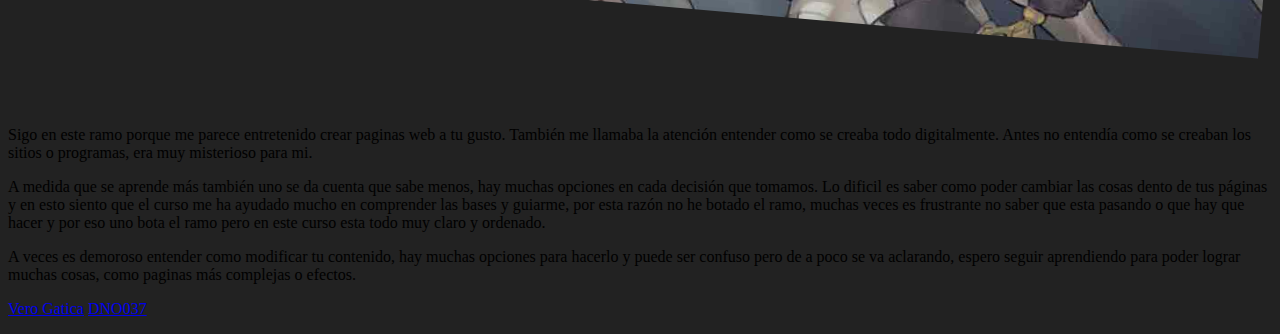
==== commit 59bce2d4: "Add files via upload" ====
--- a/index.html
+++ b/index.html
@@ -34,7 +34,7 @@
                     </a>
                 </div>
                 <div class="col-sm-6 col-lg-3 p-4">
-                    <a target="_blank" href="https://bennett-martin.github.io/Dno-Clase10-05-19/" rel="noopener noreferrer">
+                    <a target="_blank" href="https://bennett-martin.github.io/Dno-Clase10-05-19/remake/index.html" rel="noopener noreferrer">
                         <img src="images/fireemblem.jpg" class="shadow img-fluid" onmousemove="cuartaRevista()" onmouseleave="nada()" />
                     </a>
                 </div>
--- a/style.css
+++ b/style.css
@@ -0,0 +1,17 @@
+@charset "UTF-8";
+
+* {
+    transition: all ease 0.5s;
+}
+:hover {
+    transition: all ease 0.5s;
+}
+body {
+    background: #222;
+}
+aside img {
+    transform: rotate(5deg) scale(0.9);
+}
+aside img:hover {
+    transform: rotate(0) scale(1);
+}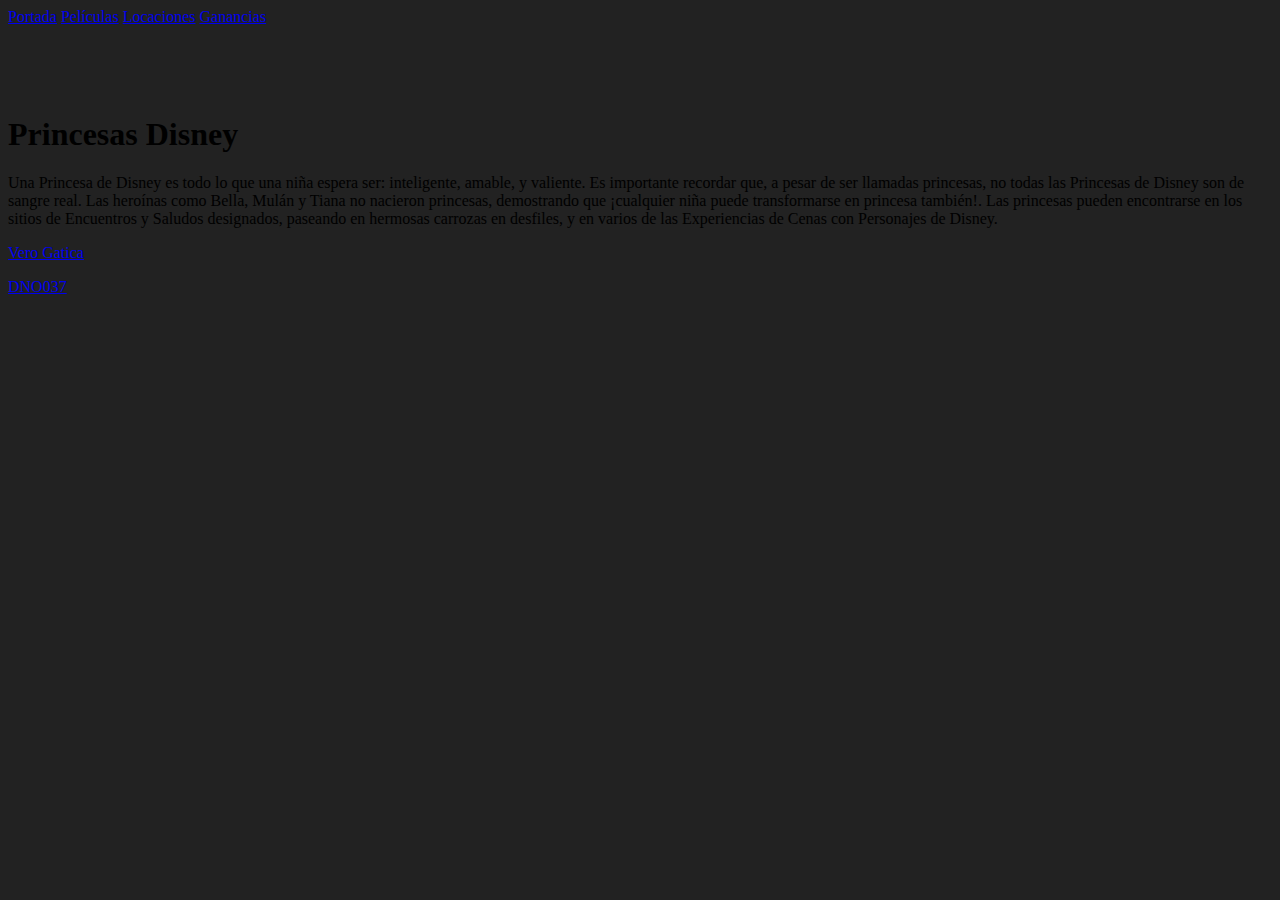
==== commit 911cc773: "Add files via upload" ====
--- a/index.html
+++ b/index.html
@@ -3,62 +3,33 @@
     <head>
         <meta charset="utf-8" />
         <meta name="viewport" content="width=device-width, initial-scale=1" />
-        <meta name="description" content="Diseño y nuevos medios, segunda versión remota">
-        <link href="https://cdn.jsdelivr.net/npm/bootstrap@5.0.0-beta1/dist/css/bootstrap.min.css" rel="stylesheet" integrity="sha384-giJF6kkoqNQ00vy+HMDP7azOuL0xtbfIcaT9wjKHr8RbDVddVHyTfAAsrekwKmP1" crossorigin="anonymous" />
+        <meta name="description" content="Diseño y nuevos medios, segunda versión remota" />
+        <link href="https://cdn.jsdelivr.net/npm/bootstrap@5.0.1/dist/css/bootstrap.min.css" rel="stylesheet" integrity="sha384-+0n0xVW2eSR5OomGNYDnhzAbDsOXxcvSN1TPprVMTNDbiYZCxYbOOl7+AMvyTG2x" crossorigin="anonymous" />
         <link href="style.css" rel="stylesheet" />
-        <title>DNO037vR2 &#127959;</title>
+        <title>Remake &#127909;</title>
     </head>
-    <body>
-        <header class="container-fluid">
-            <div class="row">
-                <div class="col text-center"><h1 class="fs-4 pt-4 text-white">Bootstrap</h1></div>
-                <div class="col text-center"><h2 class="fs-5 pt-4 text-white-50">Responsive</h2></div>
-                <div class="col text-center"><h2 class="fs-5 pt-4 text-white-50">Mobile-first</h2></div>
-            </div>
-        </header>
-        <aside class="container-fluid">
-            <div class="row pt-4 pb-5 mx-5">
-                <div class="col-sm-6 col-lg-3 p-4">
-                    <a target="_blank" href="remake/index.html" rel="noopener noreferrer">
-                        <img src="images/princesas.jpg" class="shadow img-fluid" onmousemove="primeraRevista()" onmouseleave="nada()" />
-                    </a>
-                </div>
-                <div class="col-sm-6 col-lg-3 p-4">
-                    <a target="_blank" href="https://vale-herrera.github.io/dno037-clase-10/remake/index.html">
-                        <img src="images/studioghibli.jpg" class="shadow img-fluid" onmousemove="segundaRevista()" onmouseleave="nada()" />
-                    </a>
-                </div>
-                <div class="col-sm-6 col-lg-3 p-4">
-                    <a target="_blank" href="https://rodrigocampusano.github.io/Clase-10/remake/index.html">
-                        <img src="images/supersmash.jpg" class="shadow img-fluid" onmousemove="terceraRevista()" onmouseleave="nada()" />
-                    </a>
-                </div>
-                <div class="col-sm-6 col-lg-3 p-4">
-                    <a target="_blank" href="https://bennett-martin.github.io/Dno-Clase10-05-19/remake/index.html" rel="noopener noreferrer">
-                        <img src="images/fireemblem.jpg" class="shadow img-fluid" onmousemove="cuartaRevista()" onmouseleave="nada()" />
-                    </a>
-                </div>
-            </div>
-        </aside>
-        <main class="container-fluid bg-light">
-            <div class="container">
-                <div class="row">
-                    <div class="col-10 col-sm-9 col-md-8 col-lg-7 mx-auto my-5">
-                        <p class="lead">Sigo en este ramo porque me parece entretenido crear paginas web a tu gusto. También me llamaba la atención entender como se creaba todo digitalmente. Antes no entendía como se creaban los sitios o programas, era muy misterioso para mi.</p>
-                        <p>A medida que se aprende más también uno se da cuenta que sabe menos, hay muchas opciones en cada decisión que tomamos. Lo dificil es saber como poder cambiar las cosas dento de tus páginas y en esto siento que el curso me ha ayudado mucho en comprender las bases y guiarme, por esta razón no he botado el ramo, muchas veces es frustrante no saber que esta pasando o que hay que hacer y por eso uno bota el ramo pero en este curso esta todo muy claro y ordenado. </p>
-                        <p>A veces es demoroso entender como modificar tu contenido, hay muchas opciones para hacerlo y puede ser confuso pero de a poco se va aclarando, espero seguir aprendiendo para poder lograr muchas cosas, como paginas más complejas o efectos.</p>
-                    </div>
+    <body class="portada">
+        <div class="container fixed-top">
+            <nav class="d-flex justify-content-between py-3">
+                <a href="index.html" class="active">Portada</a> <a href="peliculas.html">Películas</a> <a href="locaciones.html">Locaciones</a> <a href="ganancias.html">Ganancias</a>
+            </nav>
+        </div>
+        <main class="container py-5">
+            <div class="row py-3 d-flex">
+                <div class="col-sm-6 me-auto" style="margin-top: 10vh;">
+                   <h1>Princesas Disney</h1>
+                        <p>Una Princesa de Disney es todo lo que una niña espera ser: inteligente, amable, y valiente. Es importante recordar que, a pesar de ser llamadas princesas, no todas las Princesas de Disney son de sangre real. Las heroínas como Bella, Mulán y Tiana no nacieron princesas, demostrando que ¡cualquier niña puede transformarse en princesa también!. Las princesas pueden encontrarse en los sitios de Encuentros y Saludos designados, paseando en hermosas carrozas en desfiles, y en varios de las Experiencias de Cenas con Personajes de Disney.<p>
+                    </p>
                 </div>
             </div>
         </main>
-        <footer class="container">
-            <div class="row">
-                <div class="col-10 col-sm-9 col-md-8 col-lg-7 mx-auto pt-4 pb-2">
-                    <p class="text-white small d-flex justify-content-between align-items-center"><a href="https://github.com/Verogatica" class="link-light">Vero Gatica</a> <a href="https://github.com/profesorfaco/dno037-2021" class="link-light">DNO037</a></p>
-                </div>
-            </div>
-        </footer>
-        <script src="https://cdn.jsdelivr.net/npm/bootstrap@5.0.0-beta1/dist/js/bootstrap.bundle.min.js" integrity="sha384-ygbV9kiqUc6oa4msXn9868pTtWMgiQaeYH7/t7LECLbyPA2x65Kgf80OJFdroafW" crossorigin="anonymous"></script>
-        <script src="script.js"></script>
+        <div class="container fixed-bottom">
+            <footer class="d-flex justify-content-between py-3">
+                <div><p><a href="https://github.com/Verogatica"> Vero Gatica</a></p></div>
+                <div><p><a href="https://github.com/profesorfaco/dno037-2021"> DNO037</a></p></div>
+
+            </footer>
+        </div>
+        <script src="https://cdn.jsdelivr.net/npm/bootstrap@5.0.1/dist/js/bootstrap.bundle.min.js" integrity="sha384-gtEjrD/SeCtmISkJkNUaaKMoLD0//ElJ19smozuHV6z3Iehds+3Ulb9Bn9Plx0x4" crossorigin="anonymous"></script>
     </body>
 </html>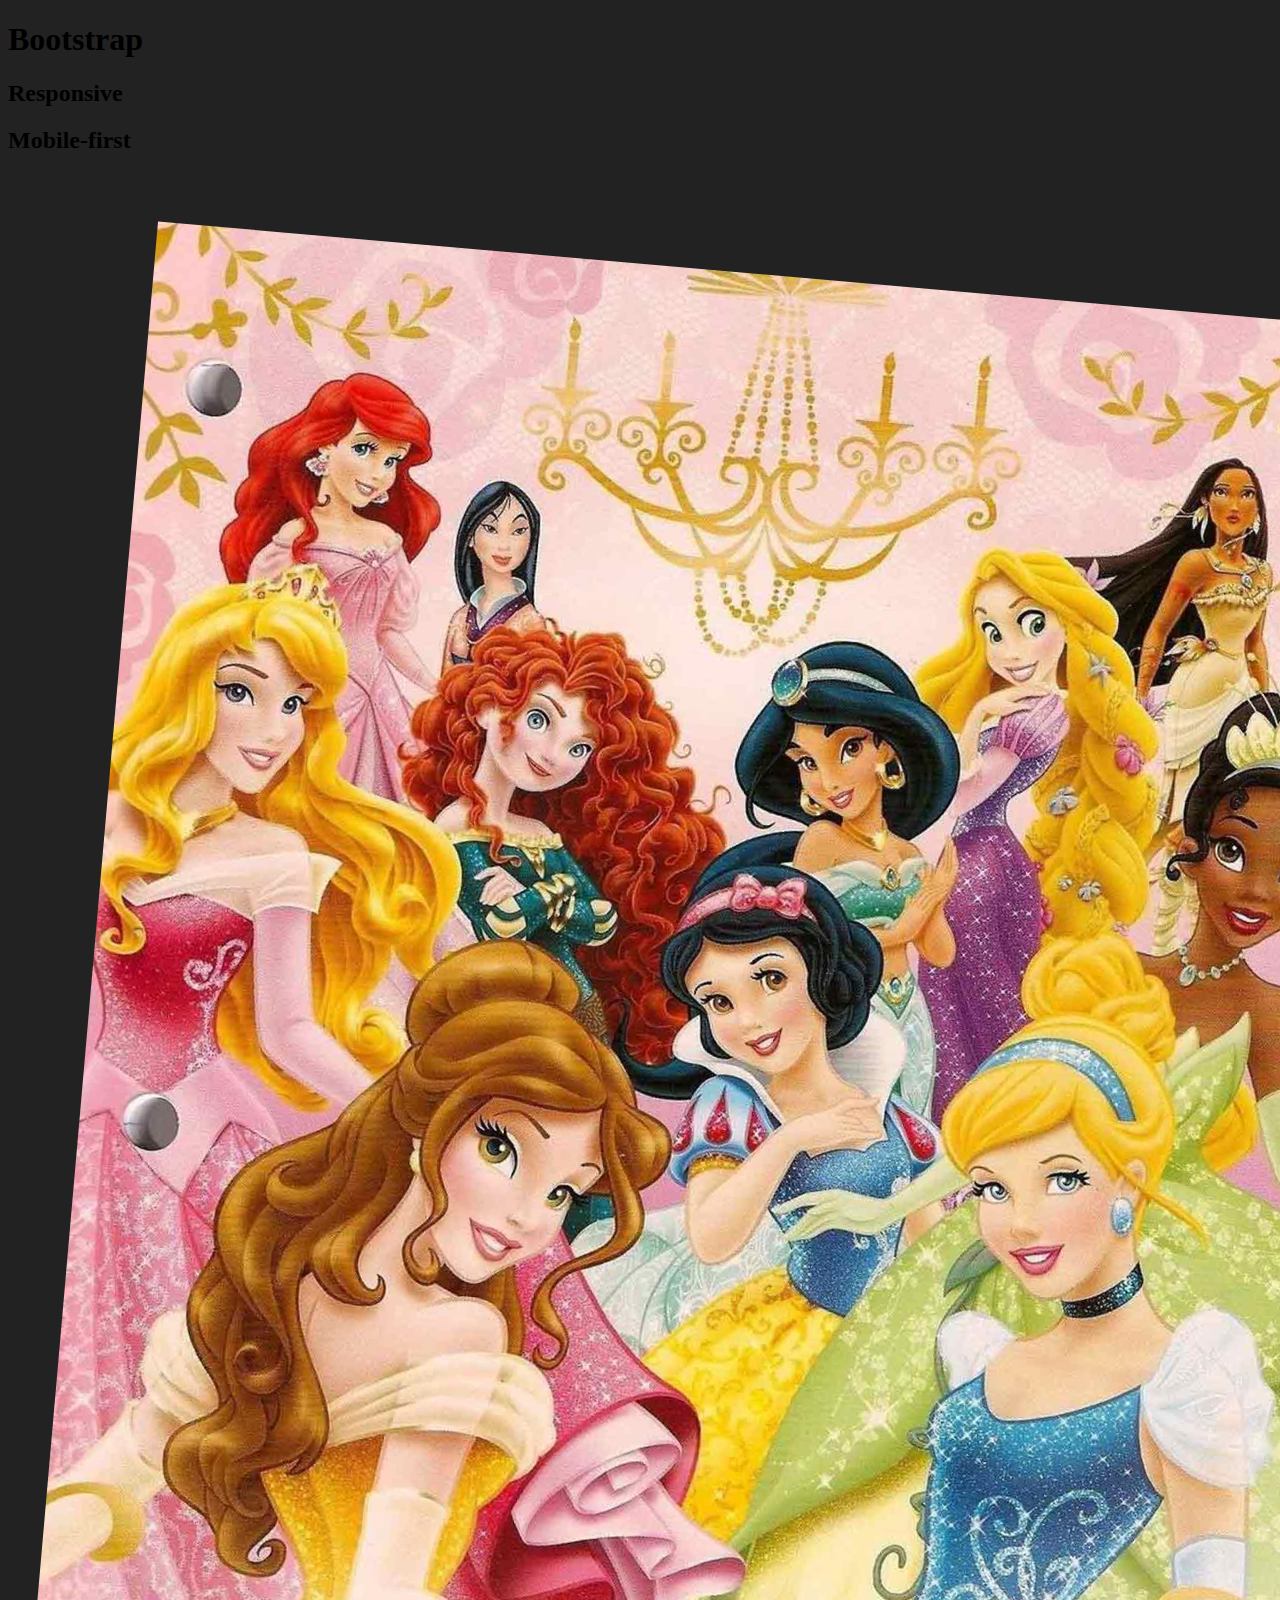
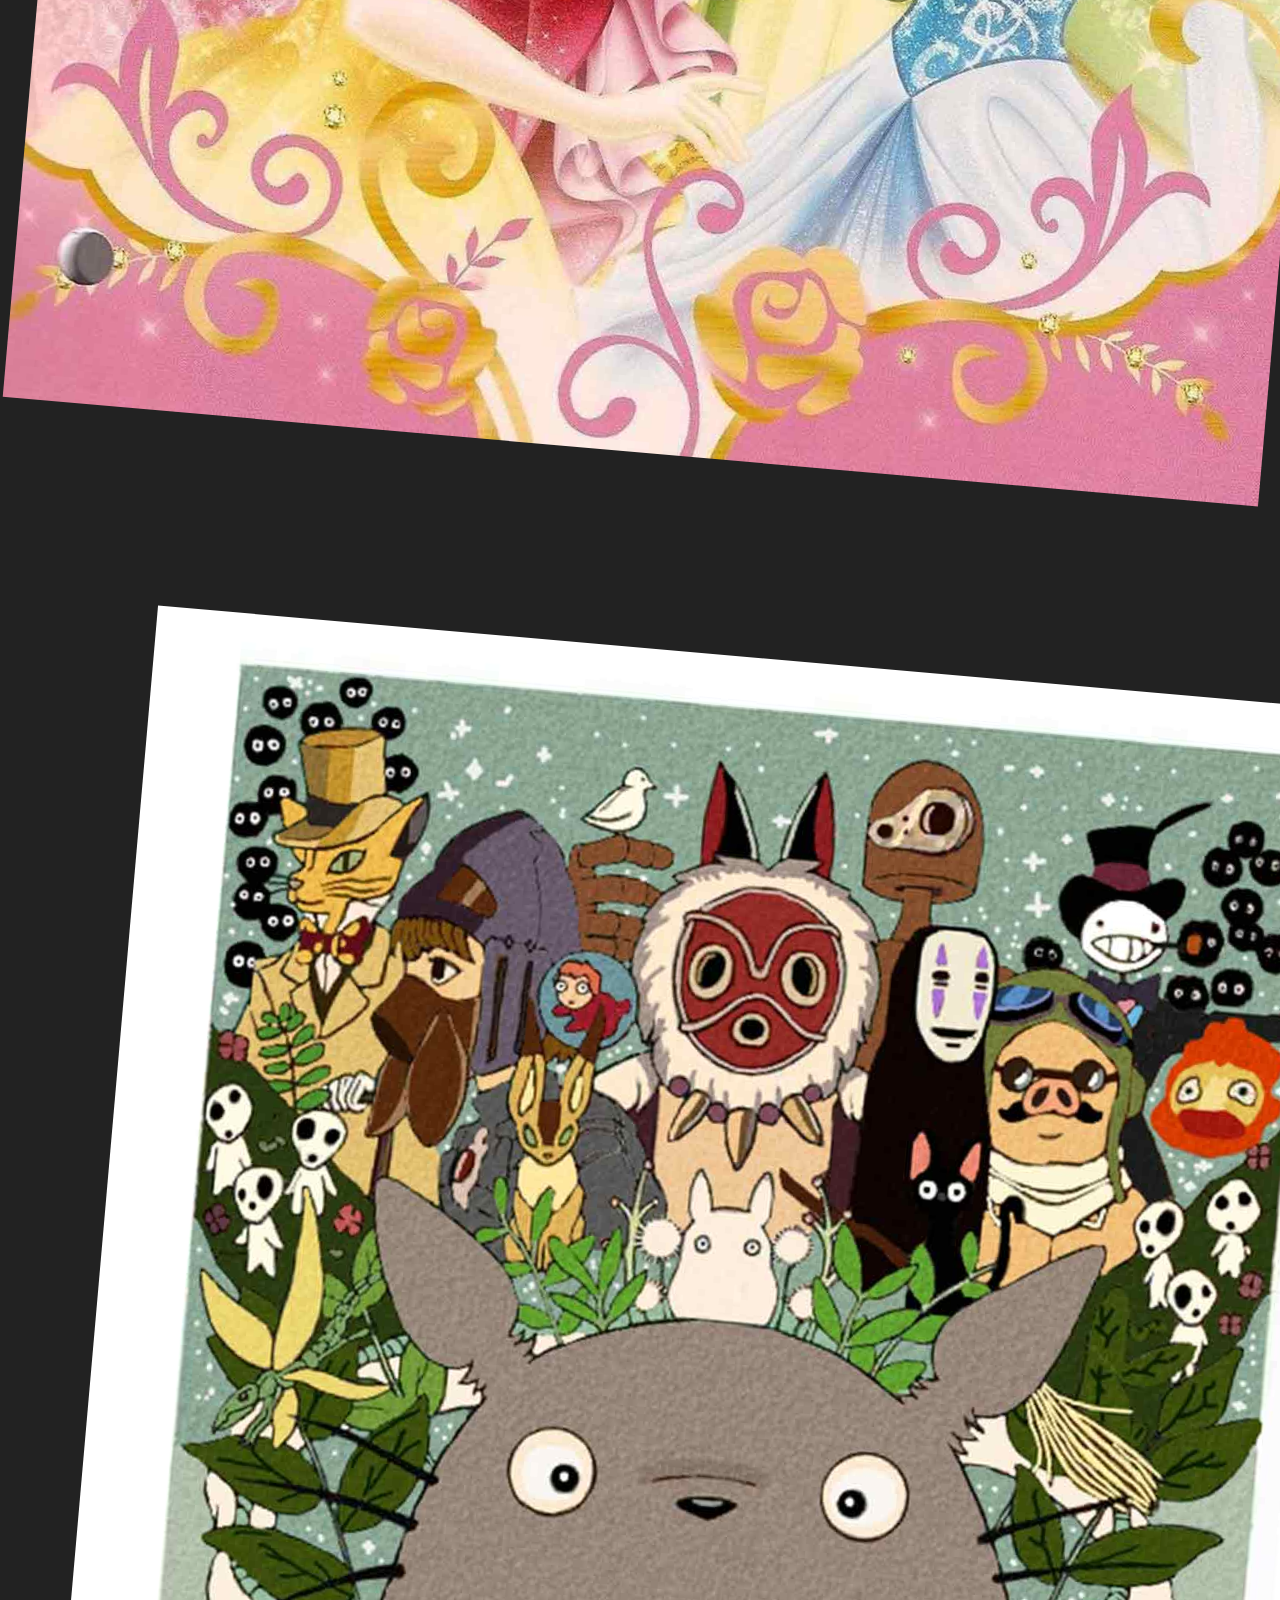
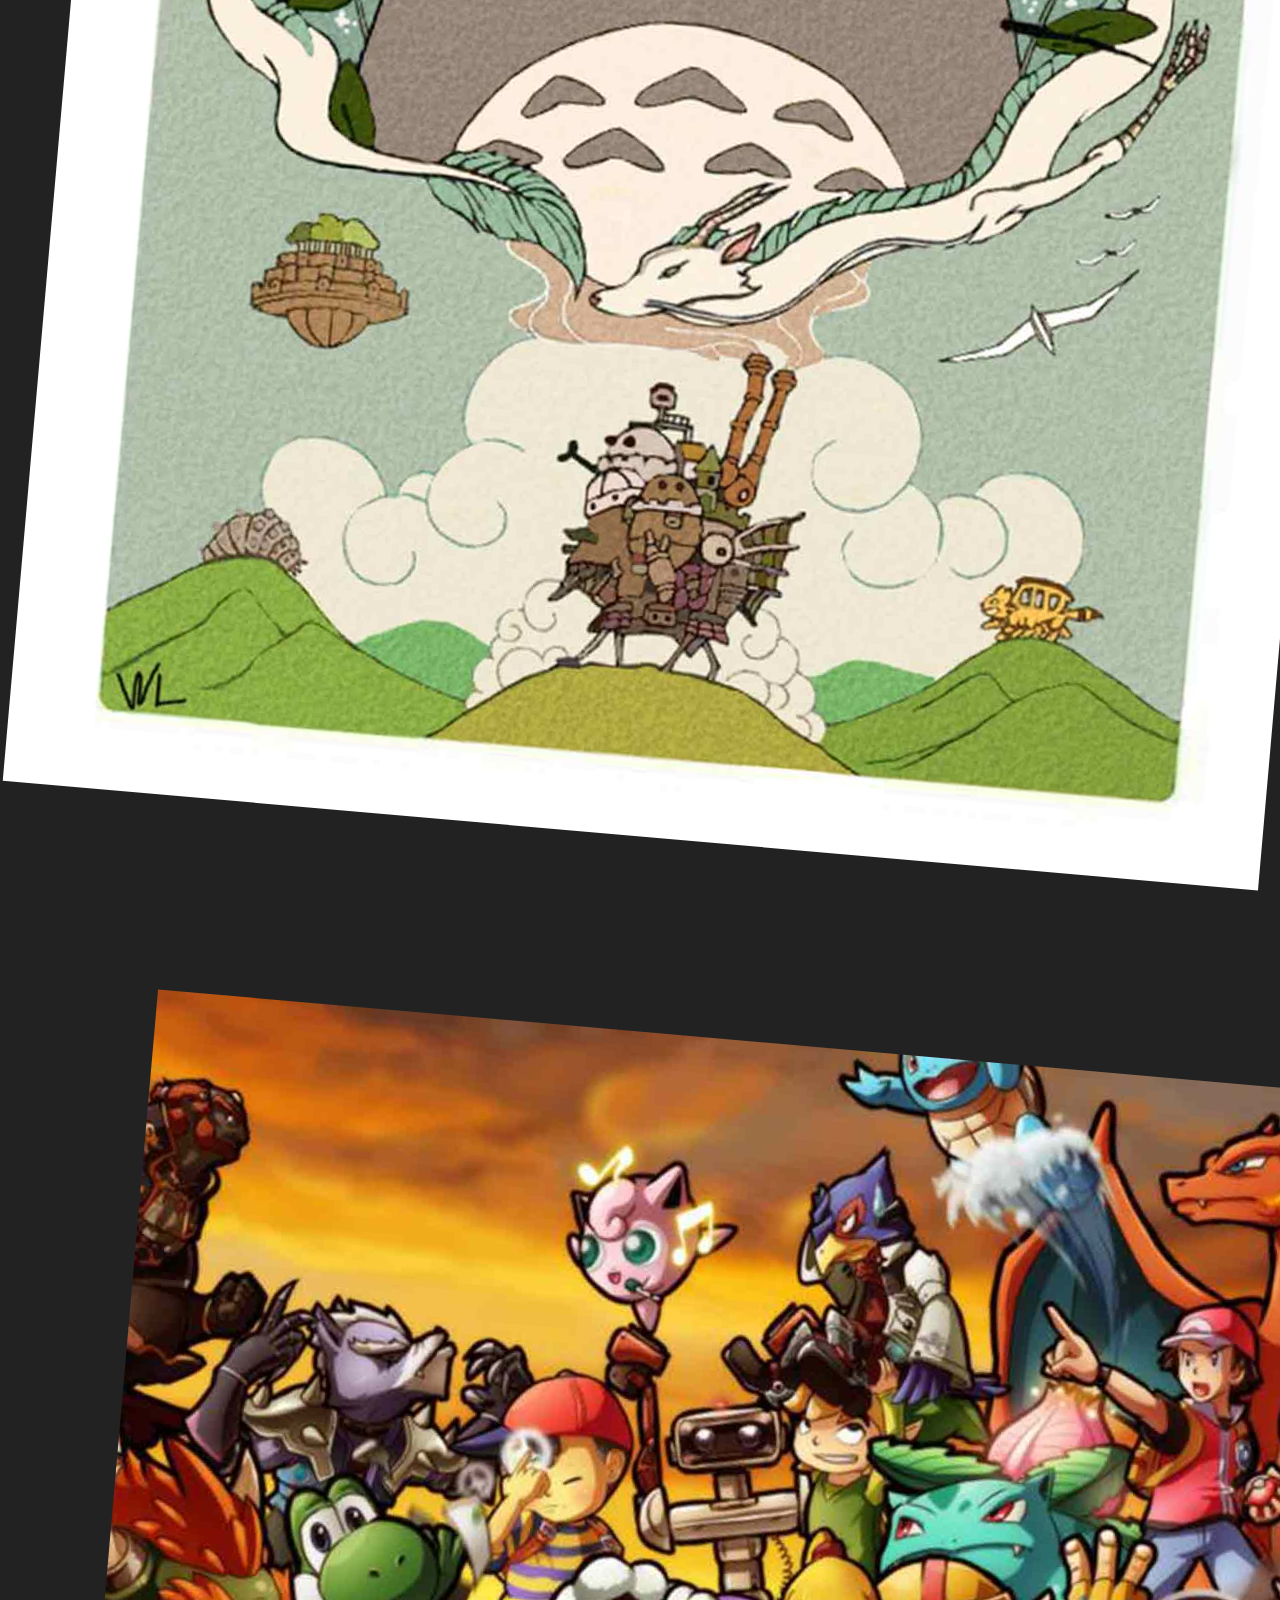
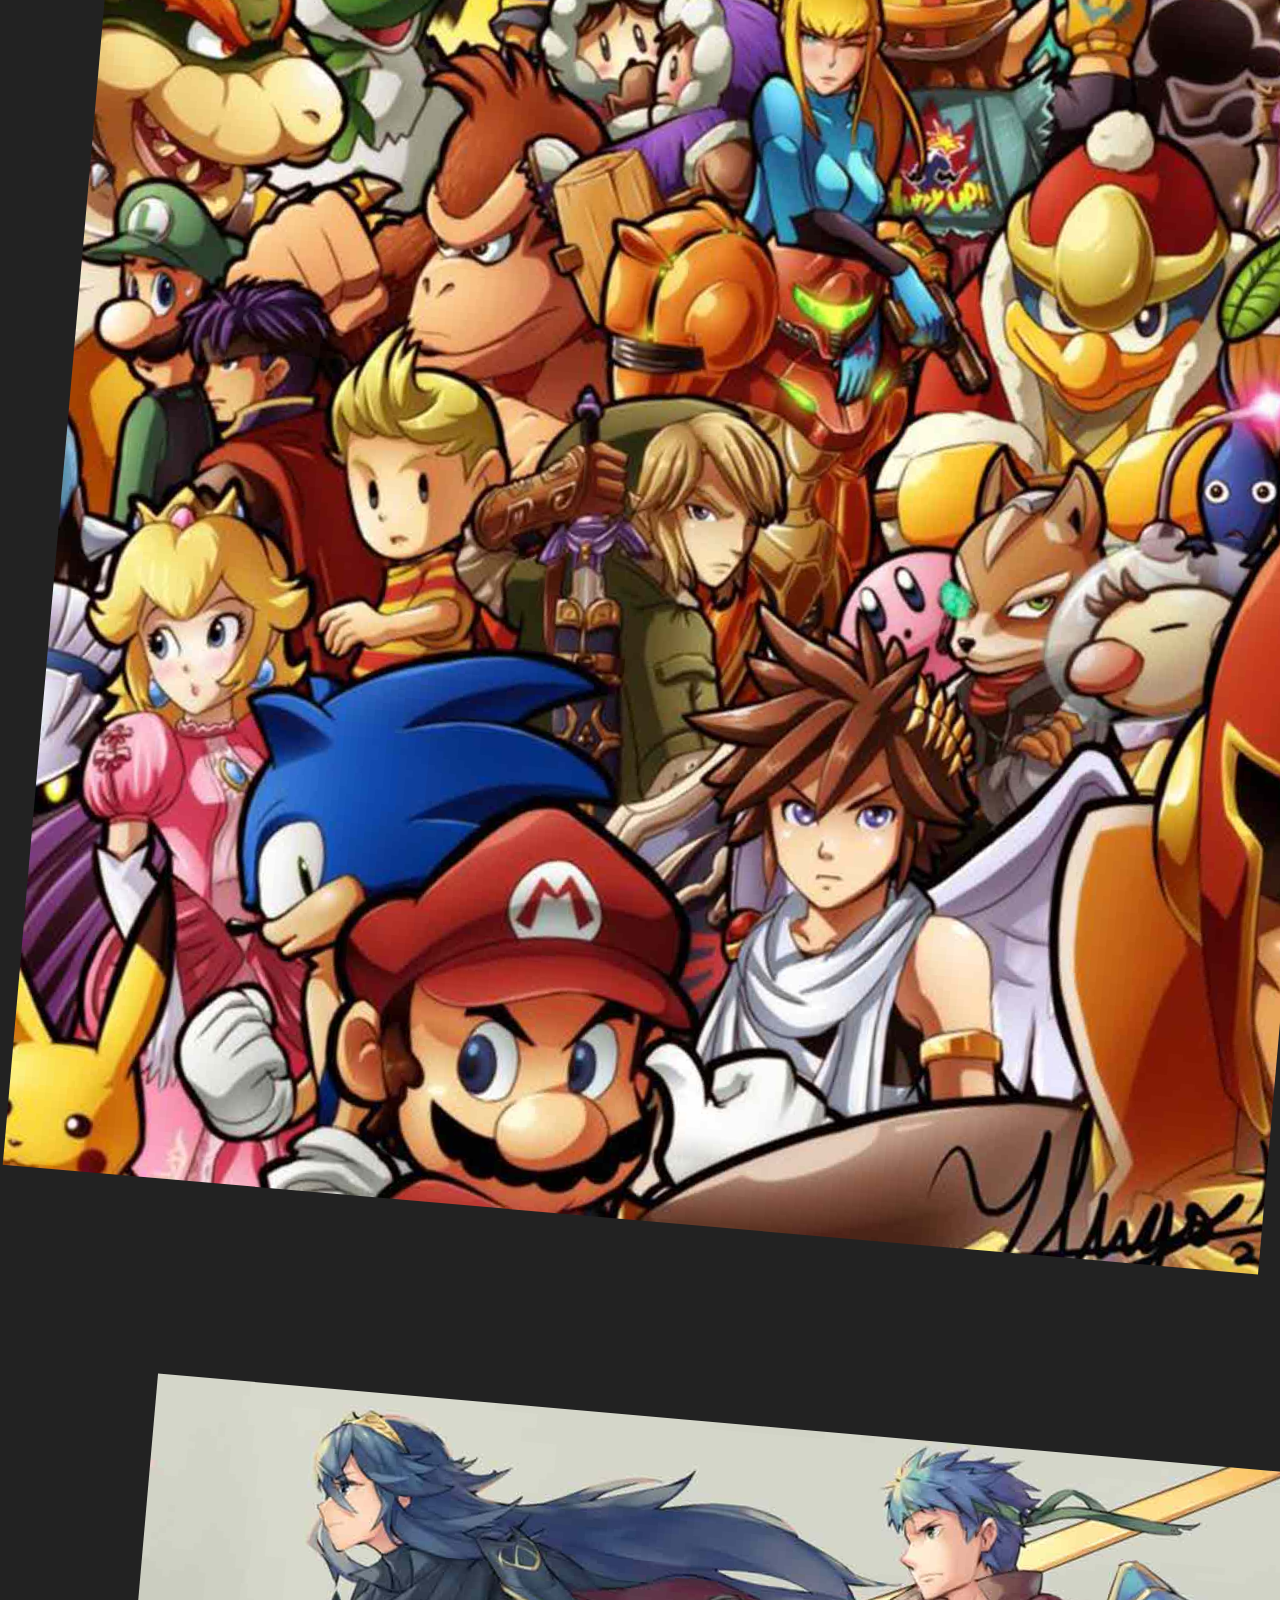
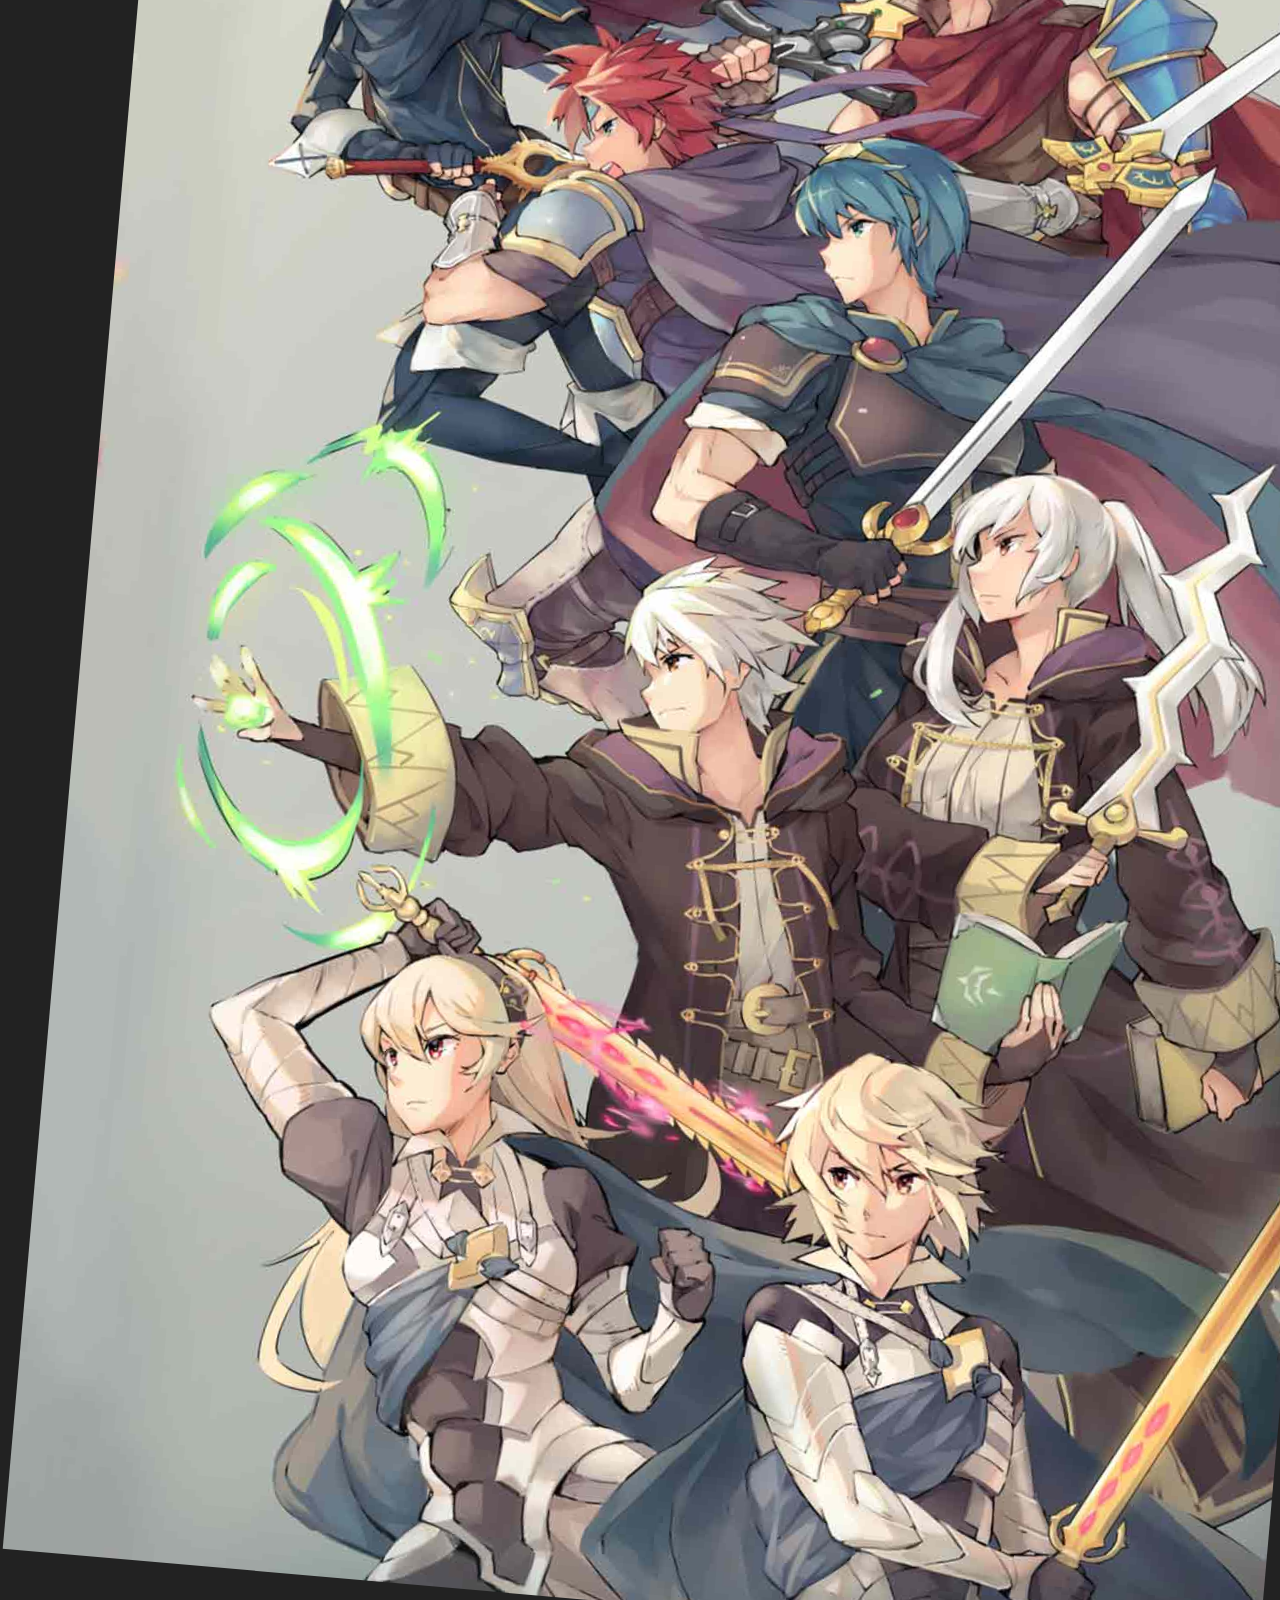
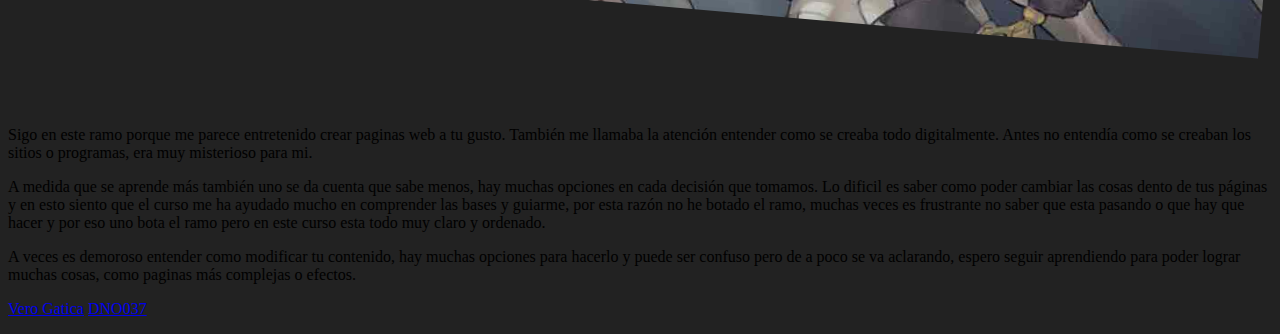
==== commit 659751aa: "Add files via upload" ====
--- a/index.html
+++ b/index.html
@@ -3,33 +3,62 @@
     <head>
         <meta charset="utf-8" />
         <meta name="viewport" content="width=device-width, initial-scale=1" />
-        <meta name="description" content="Diseño y nuevos medios, segunda versión remota" />
-        <link href="https://cdn.jsdelivr.net/npm/bootstrap@5.0.1/dist/css/bootstrap.min.css" rel="stylesheet" integrity="sha384-+0n0xVW2eSR5OomGNYDnhzAbDsOXxcvSN1TPprVMTNDbiYZCxYbOOl7+AMvyTG2x" crossorigin="anonymous" />
+        <meta name="description" content="Diseño y nuevos medios, segunda versión remota">
+        <link href="https://cdn.jsdelivr.net/npm/bootstrap@5.0.0-beta1/dist/css/bootstrap.min.css" rel="stylesheet" integrity="sha384-giJF6kkoqNQ00vy+HMDP7azOuL0xtbfIcaT9wjKHr8RbDVddVHyTfAAsrekwKmP1" crossorigin="anonymous" />
         <link href="style.css" rel="stylesheet" />
-        <title>Remake &#127909;</title>
+        <title>DNO037vR2 &#127959;</title>
     </head>
-    <body class="portada">
-        <div class="container fixed-top">
-            <nav class="d-flex justify-content-between py-3">
-                <a href="index.html" class="active">Portada</a> <a href="peliculas.html">Películas</a> <a href="locaciones.html">Locaciones</a> <a href="ganancias.html">Ganancias</a>
-            </nav>
-        </div>
-        <main class="container py-5">
-            <div class="row py-3 d-flex">
-                <div class="col-sm-6 me-auto" style="margin-top: 10vh;">
-                   <h1>Princesas Disney</h1>
-                        <p>Una Princesa de Disney es todo lo que una niña espera ser: inteligente, amable, y valiente. Es importante recordar que, a pesar de ser llamadas princesas, no todas las Princesas de Disney son de sangre real. Las heroínas como Bella, Mulán y Tiana no nacieron princesas, demostrando que ¡cualquier niña puede transformarse en princesa también!. Las princesas pueden encontrarse en los sitios de Encuentros y Saludos designados, paseando en hermosas carrozas en desfiles, y en varios de las Experiencias de Cenas con Personajes de Disney.<p>
-                    </p>
+    <body>
+        <header class="container-fluid">
+            <div class="row">
+                <div class="col text-center"><h1 class="fs-4 pt-4 text-white">Bootstrap</h1></div>
+                <div class="col text-center"><h2 class="fs-5 pt-4 text-white-50">Responsive</h2></div>
+                <div class="col text-center"><h2 class="fs-5 pt-4 text-white-50">Mobile-first</h2></div>
+            </div>
+        </header>
+        <aside class="container-fluid">
+            <div class="row pt-4 pb-5 mx-5">
+                <div class="col-sm-6 col-lg-3 p-4">
+                    <a target="_blank" href="remake/index.html" rel="noopener noreferrer">
+                        <img src="images/princesas.jpg" class="shadow img-fluid" onmousemove="primeraRevista()" onmouseleave="nada()" />
+                    </a>
+                </div>
+                <div class="col-sm-6 col-lg-3 p-4">
+                    <a target="_blank" href="https://vale-herrera.github.io/dno037-clase-10/remake/index.html">
+                        <img src="images/studioghibli.jpg" class="shadow img-fluid" onmousemove="segundaRevista()" onmouseleave="nada()" />
+                    </a>
+                </div>
+                <div class="col-sm-6 col-lg-3 p-4">
+                    <a target="_blank" href="https://rodrigocampusano.github.io/Clase-10/remake/index.html">
+                        <img src="images/supersmash.jpg" class="shadow img-fluid" onmousemove="terceraRevista()" onmouseleave="nada()" />
+                    </a>
+                </div>
+                <div class="col-sm-6 col-lg-3 p-4">
+                    <a target="_blank" href="https://bennett-martin.github.io/Dno-Clase10-05-19/remake/index.html" rel="noopener noreferrer">
+                        <img src="images/fireemblem.jpg" class="shadow img-fluid" onmousemove="cuartaRevista()" onmouseleave="nada()" />
+                    </a>
+                </div>
+            </div>
+        </aside>
+        <main class="container-fluid bg-light">
+            <div class="container">
+                <div class="row">
+                    <div class="col-10 col-sm-9 col-md-8 col-lg-7 mx-auto my-5">
+                        <p class="lead">Sigo en este ramo porque me parece entretenido crear paginas web a tu gusto. También me llamaba la atención entender como se creaba todo digitalmente. Antes no entendía como se creaban los sitios o programas, era muy misterioso para mi.</p>
+                        <p>A medida que se aprende más también uno se da cuenta que sabe menos, hay muchas opciones en cada decisión que tomamos. Lo dificil es saber como poder cambiar las cosas dento de tus páginas y en esto siento que el curso me ha ayudado mucho en comprender las bases y guiarme, por esta razón no he botado el ramo, muchas veces es frustrante no saber que esta pasando o que hay que hacer y por eso uno bota el ramo pero en este curso esta todo muy claro y ordenado. </p>
+                        <p>A veces es demoroso entender como modificar tu contenido, hay muchas opciones para hacerlo y puede ser confuso pero de a poco se va aclarando, espero seguir aprendiendo para poder lograr muchas cosas, como paginas más complejas o efectos.</p>
+                    </div>
                 </div>
             </div>
         </main>
-        <div class="container fixed-bottom">
-            <footer class="d-flex justify-content-between py-3">
-                <div><p><a href="https://github.com/Verogatica"> Vero Gatica</a></p></div>
-                <div><p><a href="https://github.com/profesorfaco/dno037-2021"> DNO037</a></p></div>
-
-            </footer>
-        </div>
-        <script src="https://cdn.jsdelivr.net/npm/bootstrap@5.0.1/dist/js/bootstrap.bundle.min.js" integrity="sha384-gtEjrD/SeCtmISkJkNUaaKMoLD0//ElJ19smozuHV6z3Iehds+3Ulb9Bn9Plx0x4" crossorigin="anonymous"></script>
+        <footer class="container">
+            <div class="row">
+                <div class="col-10 col-sm-9 col-md-8 col-lg-7 mx-auto pt-4 pb-2">
+                    <p class="text-white small d-flex justify-content-between align-items-center"><a href="https://github.com/Verogatica" class="link-light">Vero Gatica</a> <a href="https://github.com/profesorfaco/dno037-2021" class="link-light">DNO037</a></p>
+                </div>
+            </div>
+        </footer>
+        <script src="https://cdn.jsdelivr.net/npm/bootstrap@5.0.0-beta1/dist/js/bootstrap.bundle.min.js" integrity="sha384-ygbV9kiqUc6oa4msXn9868pTtWMgiQaeYH7/t7LECLbyPA2x65Kgf80OJFdroafW" crossorigin="anonymous"></script>
+        <script src="script.js"></script>
     </body>
 </html>